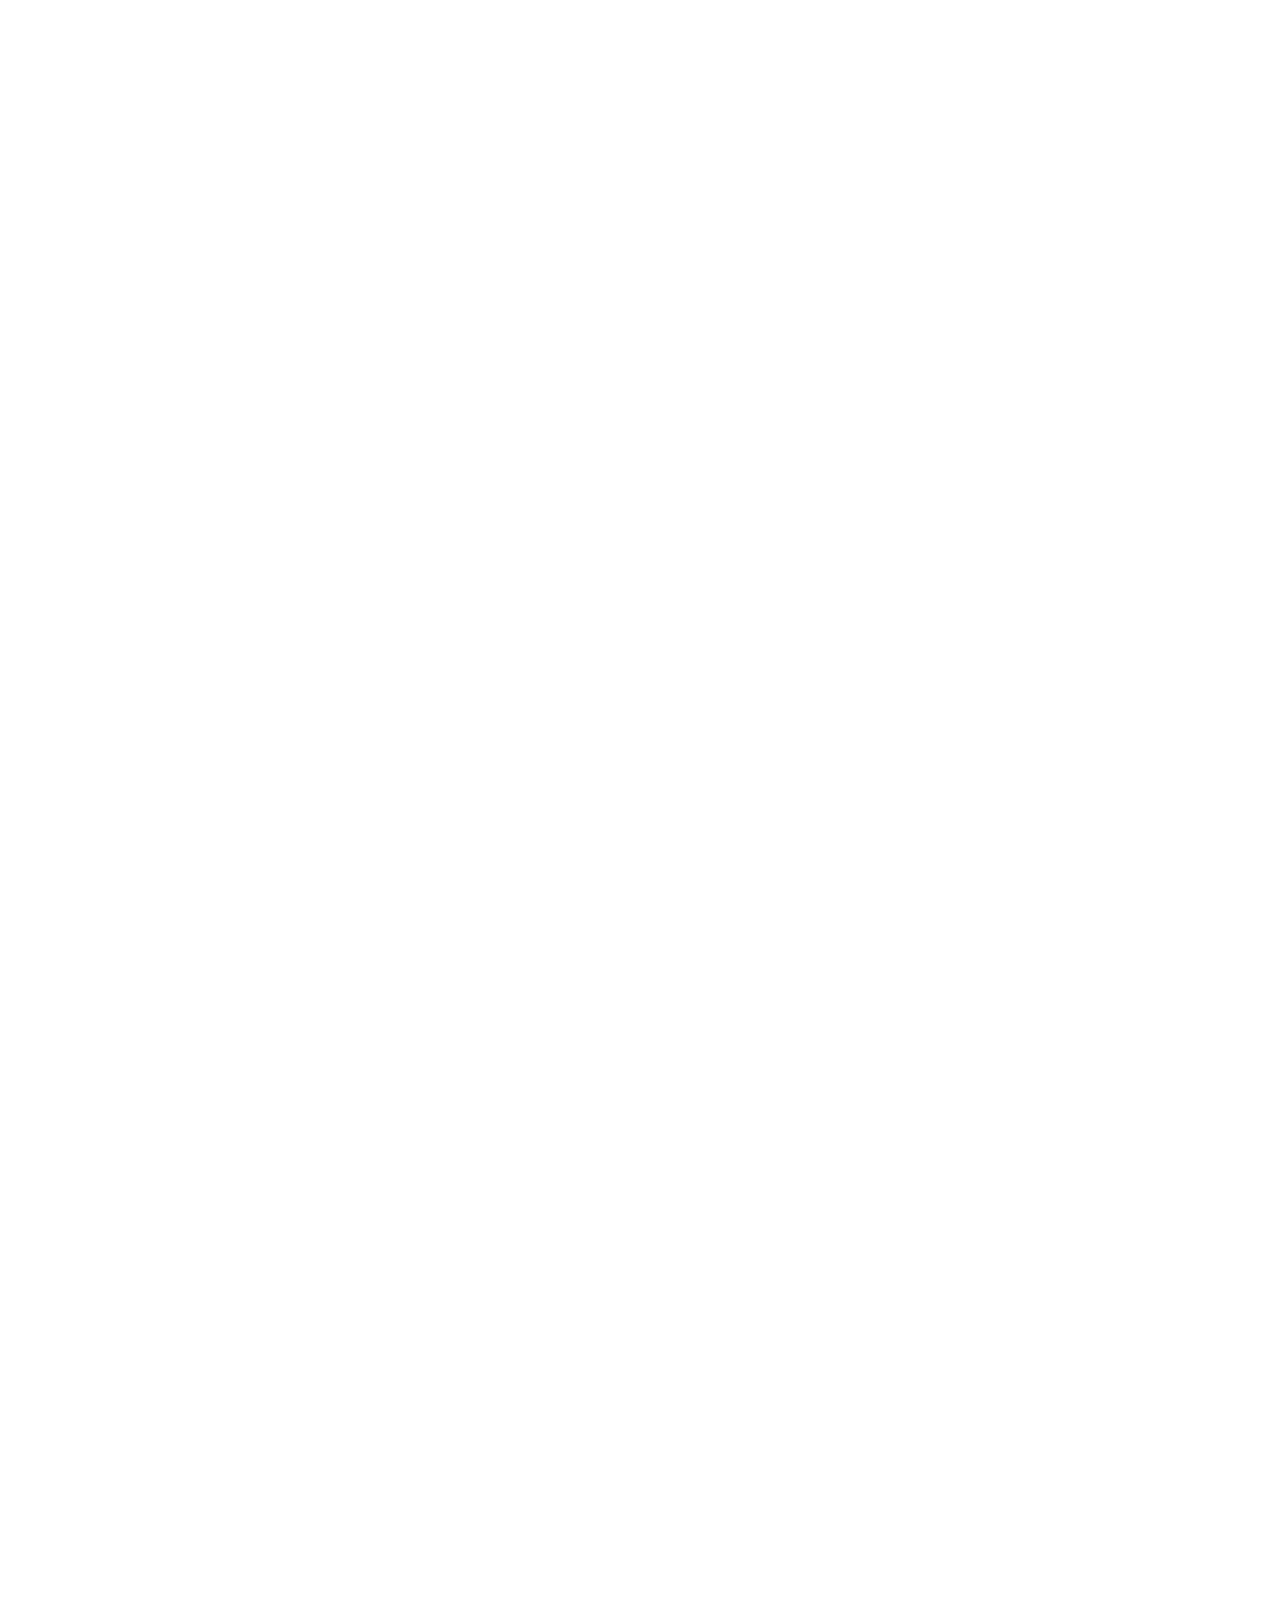
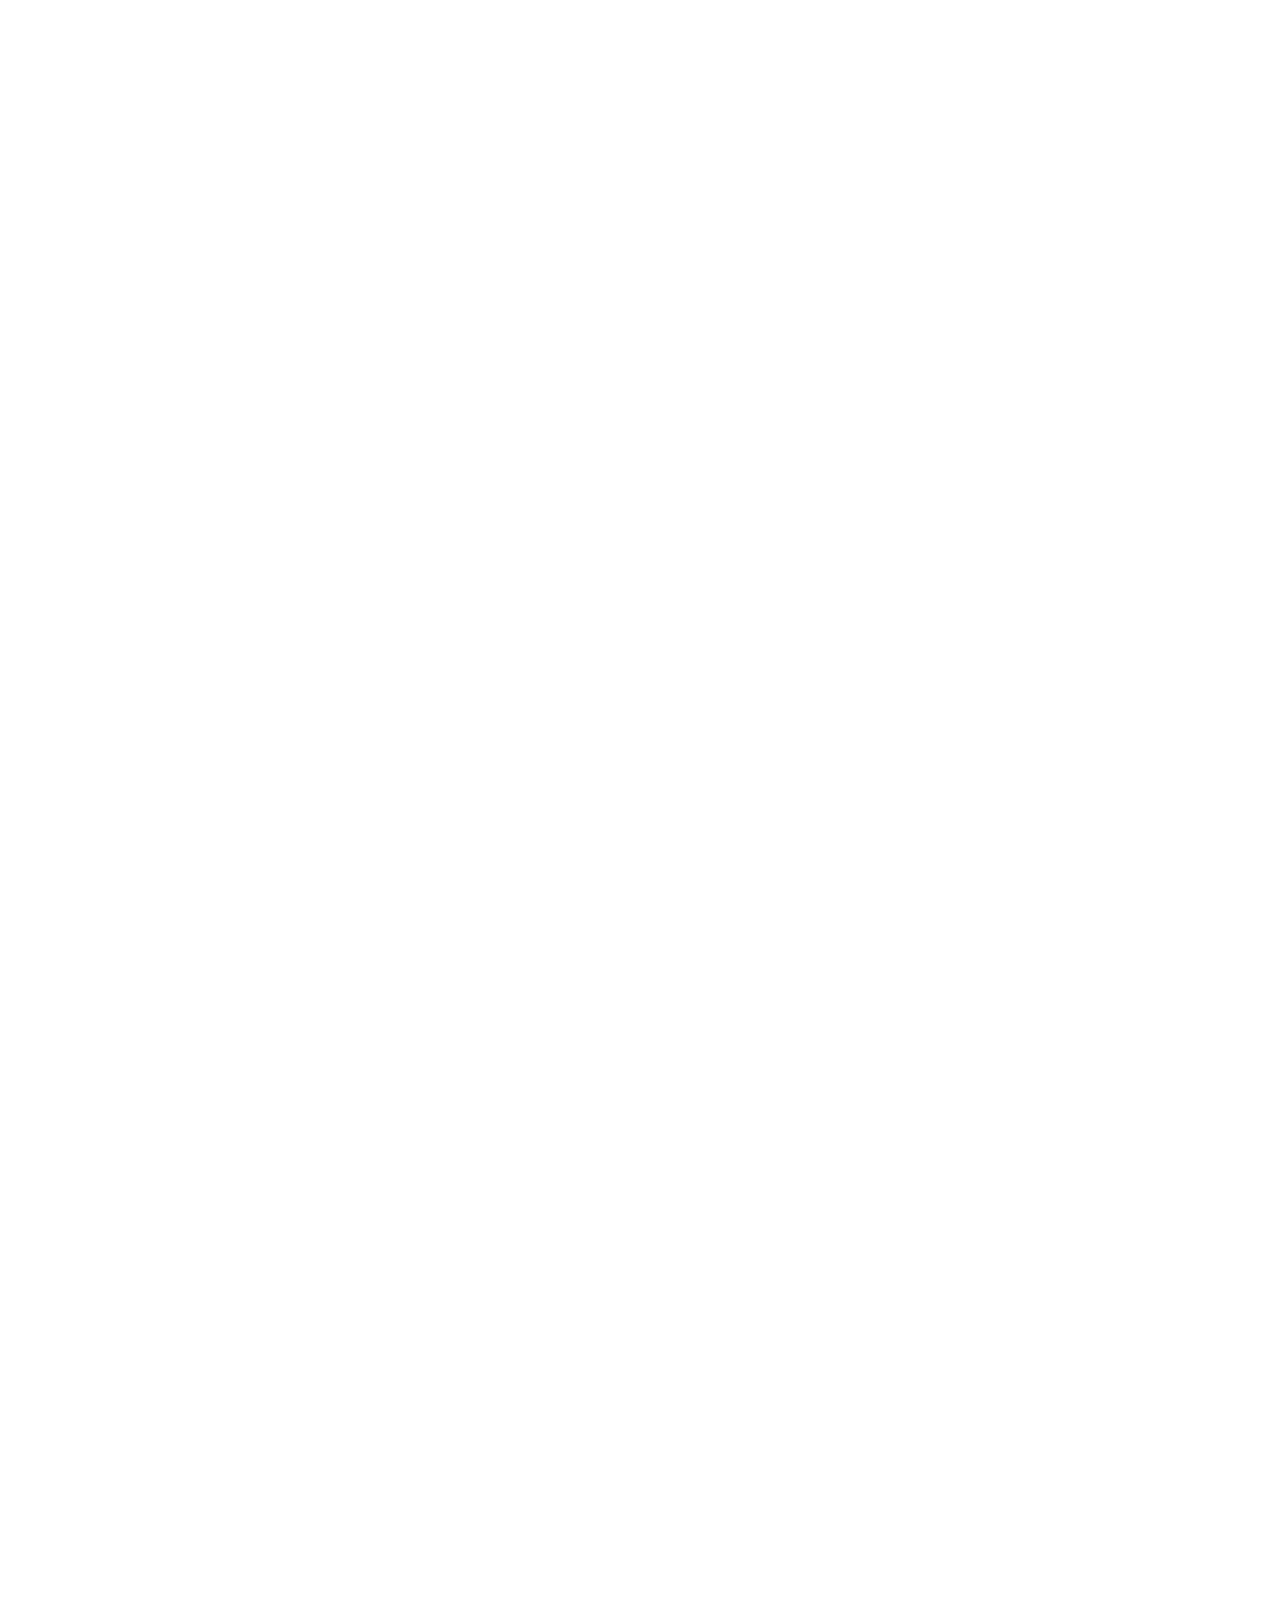
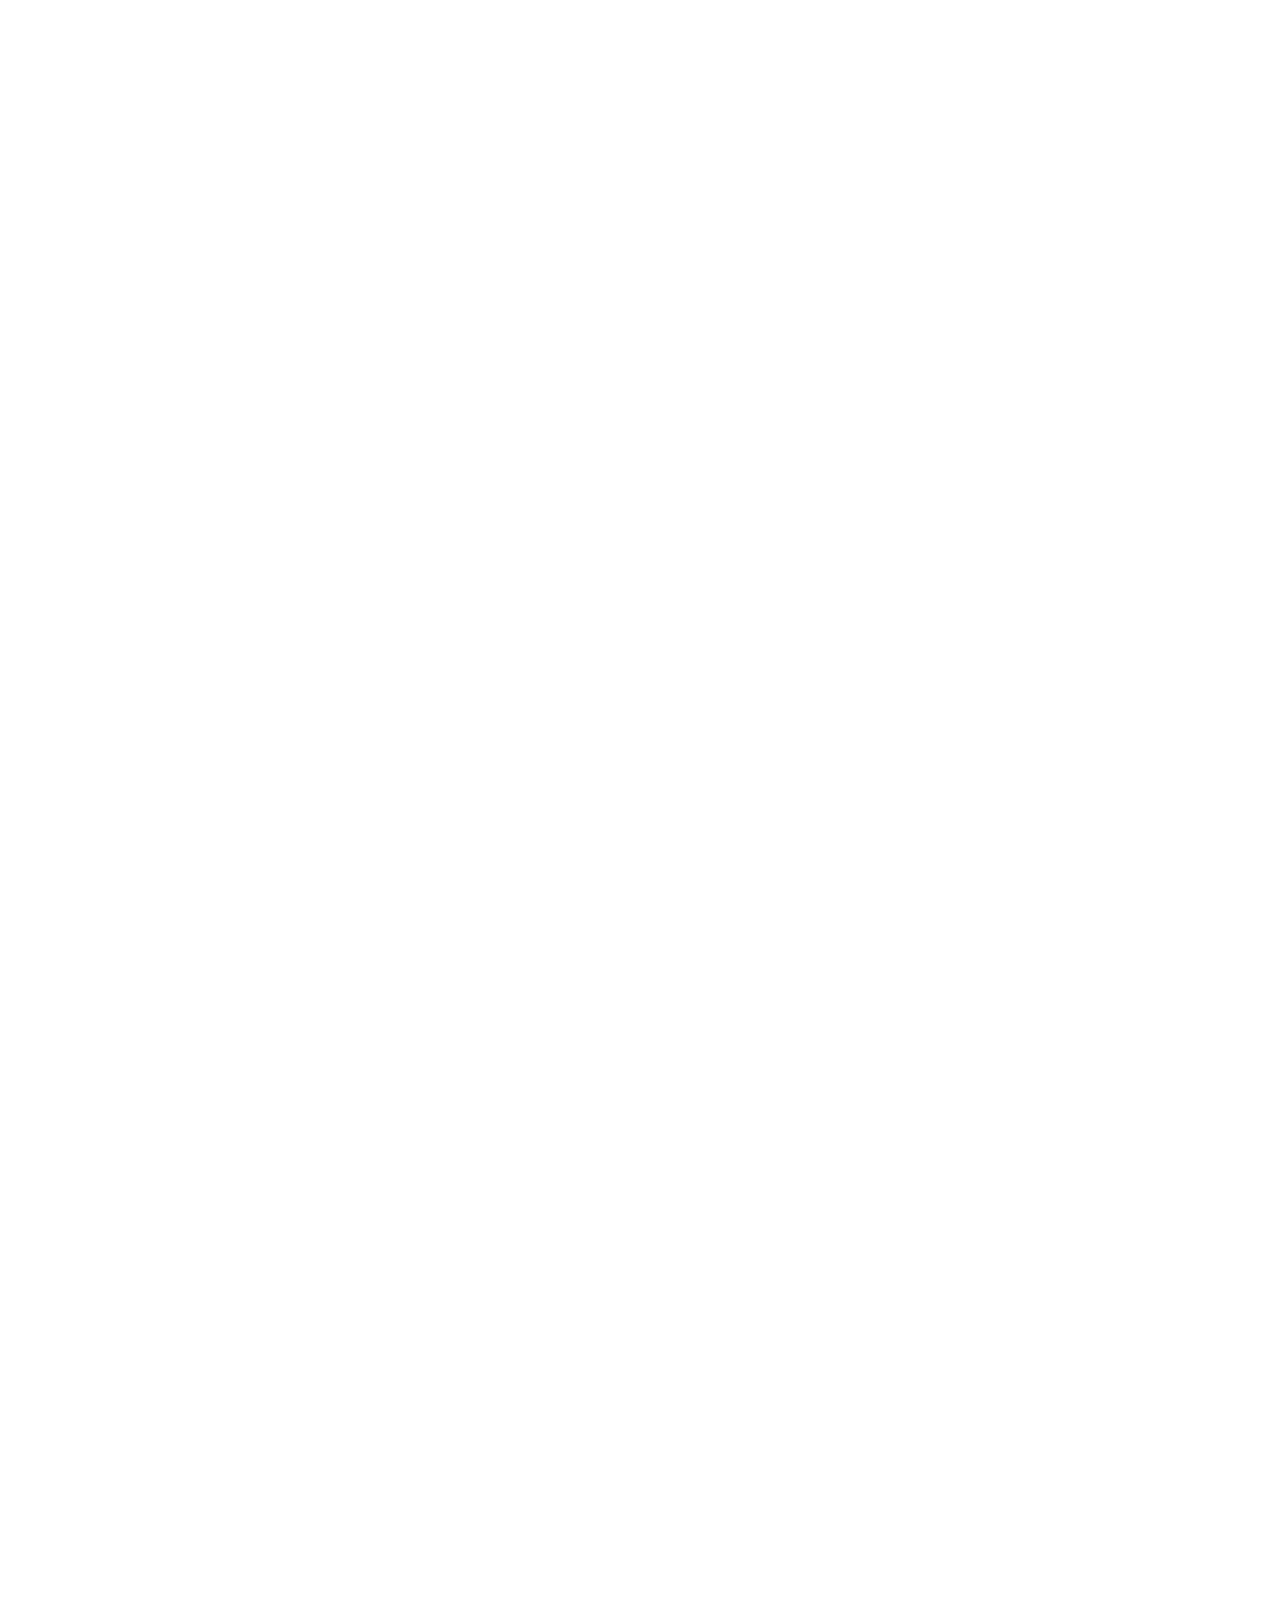
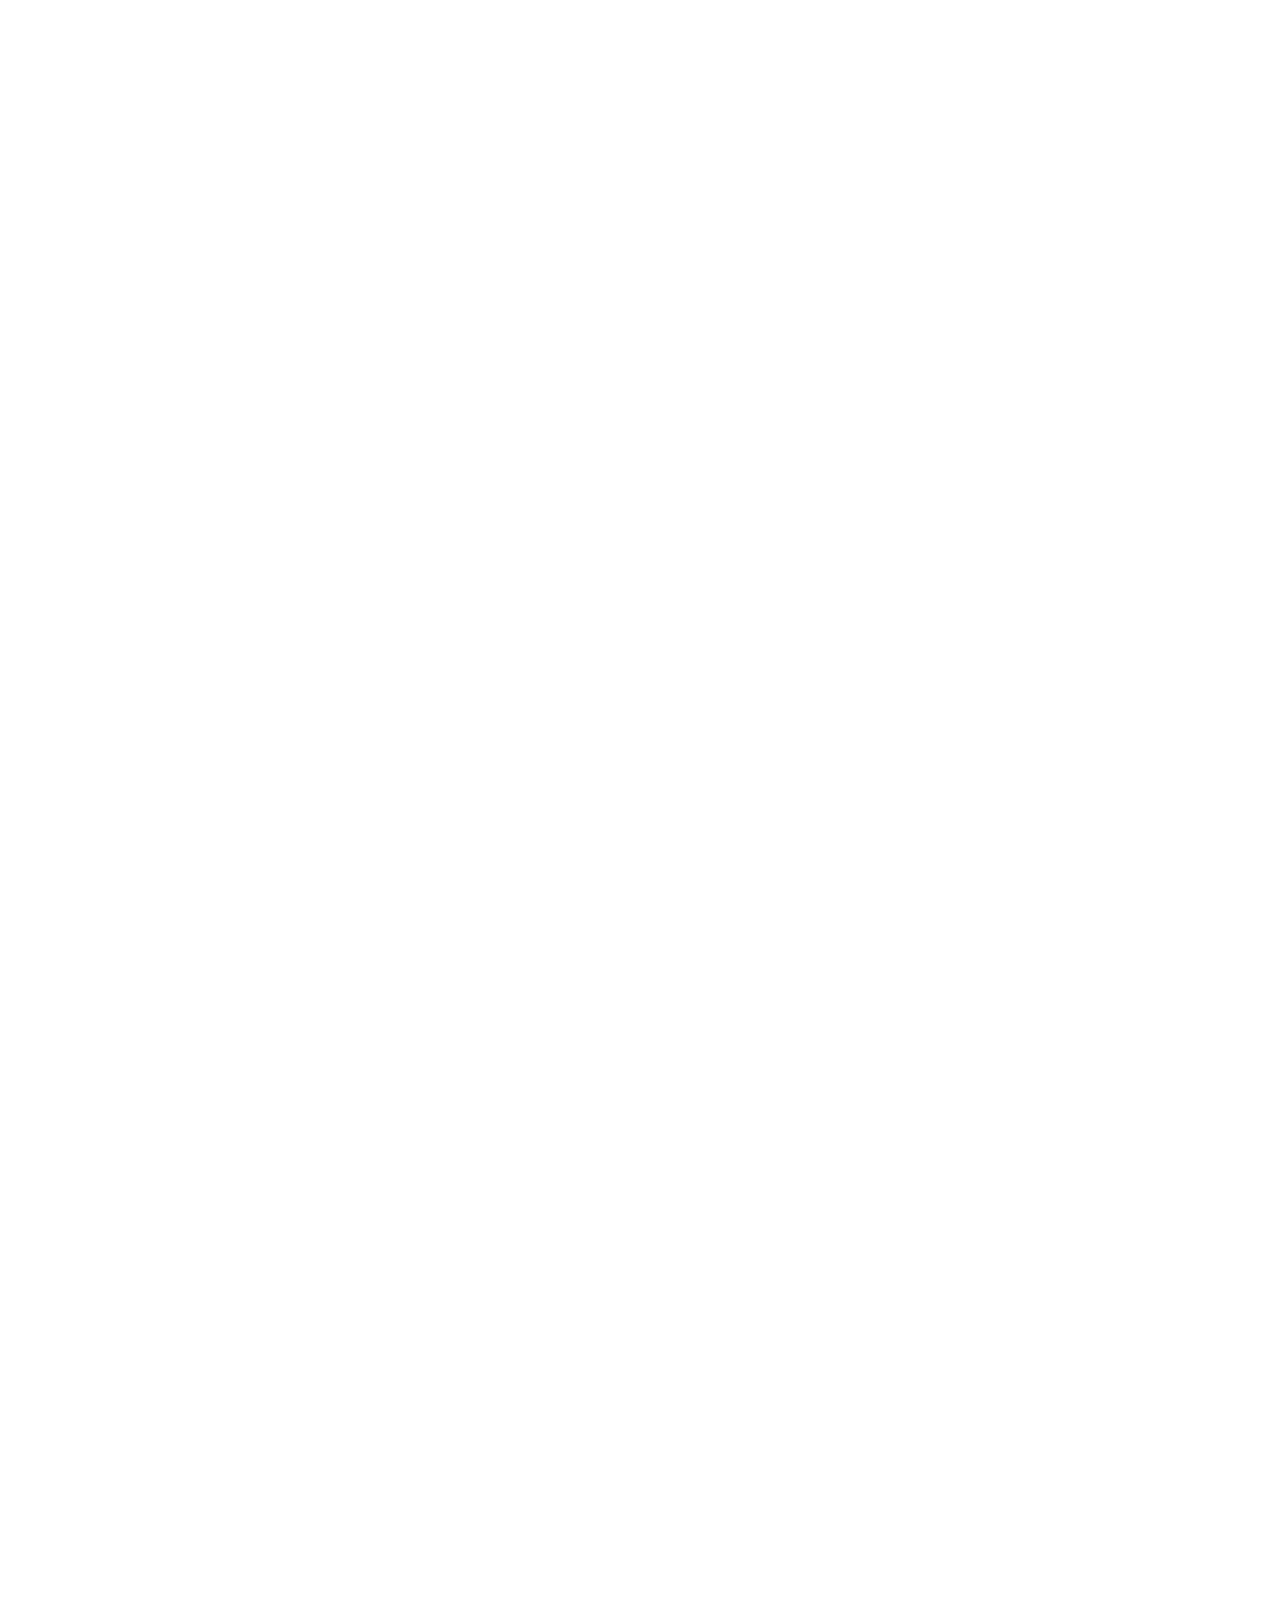
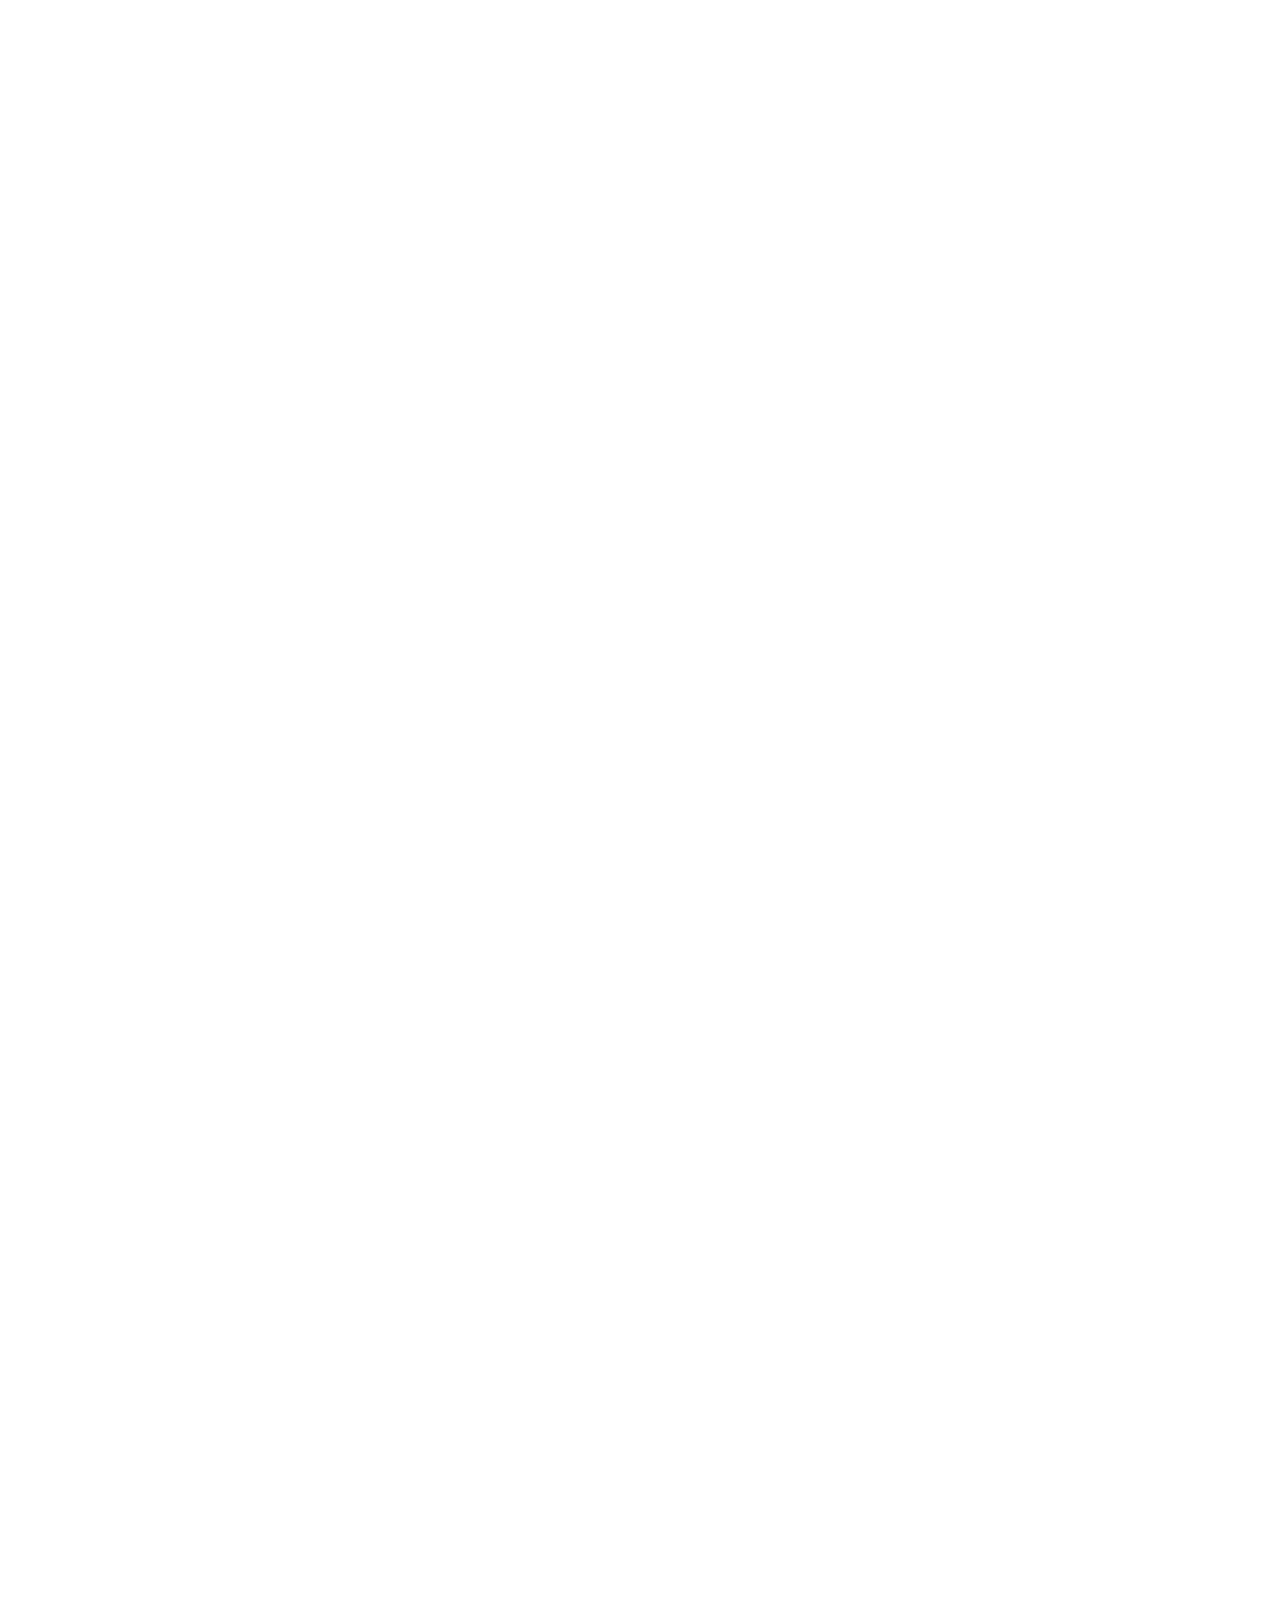
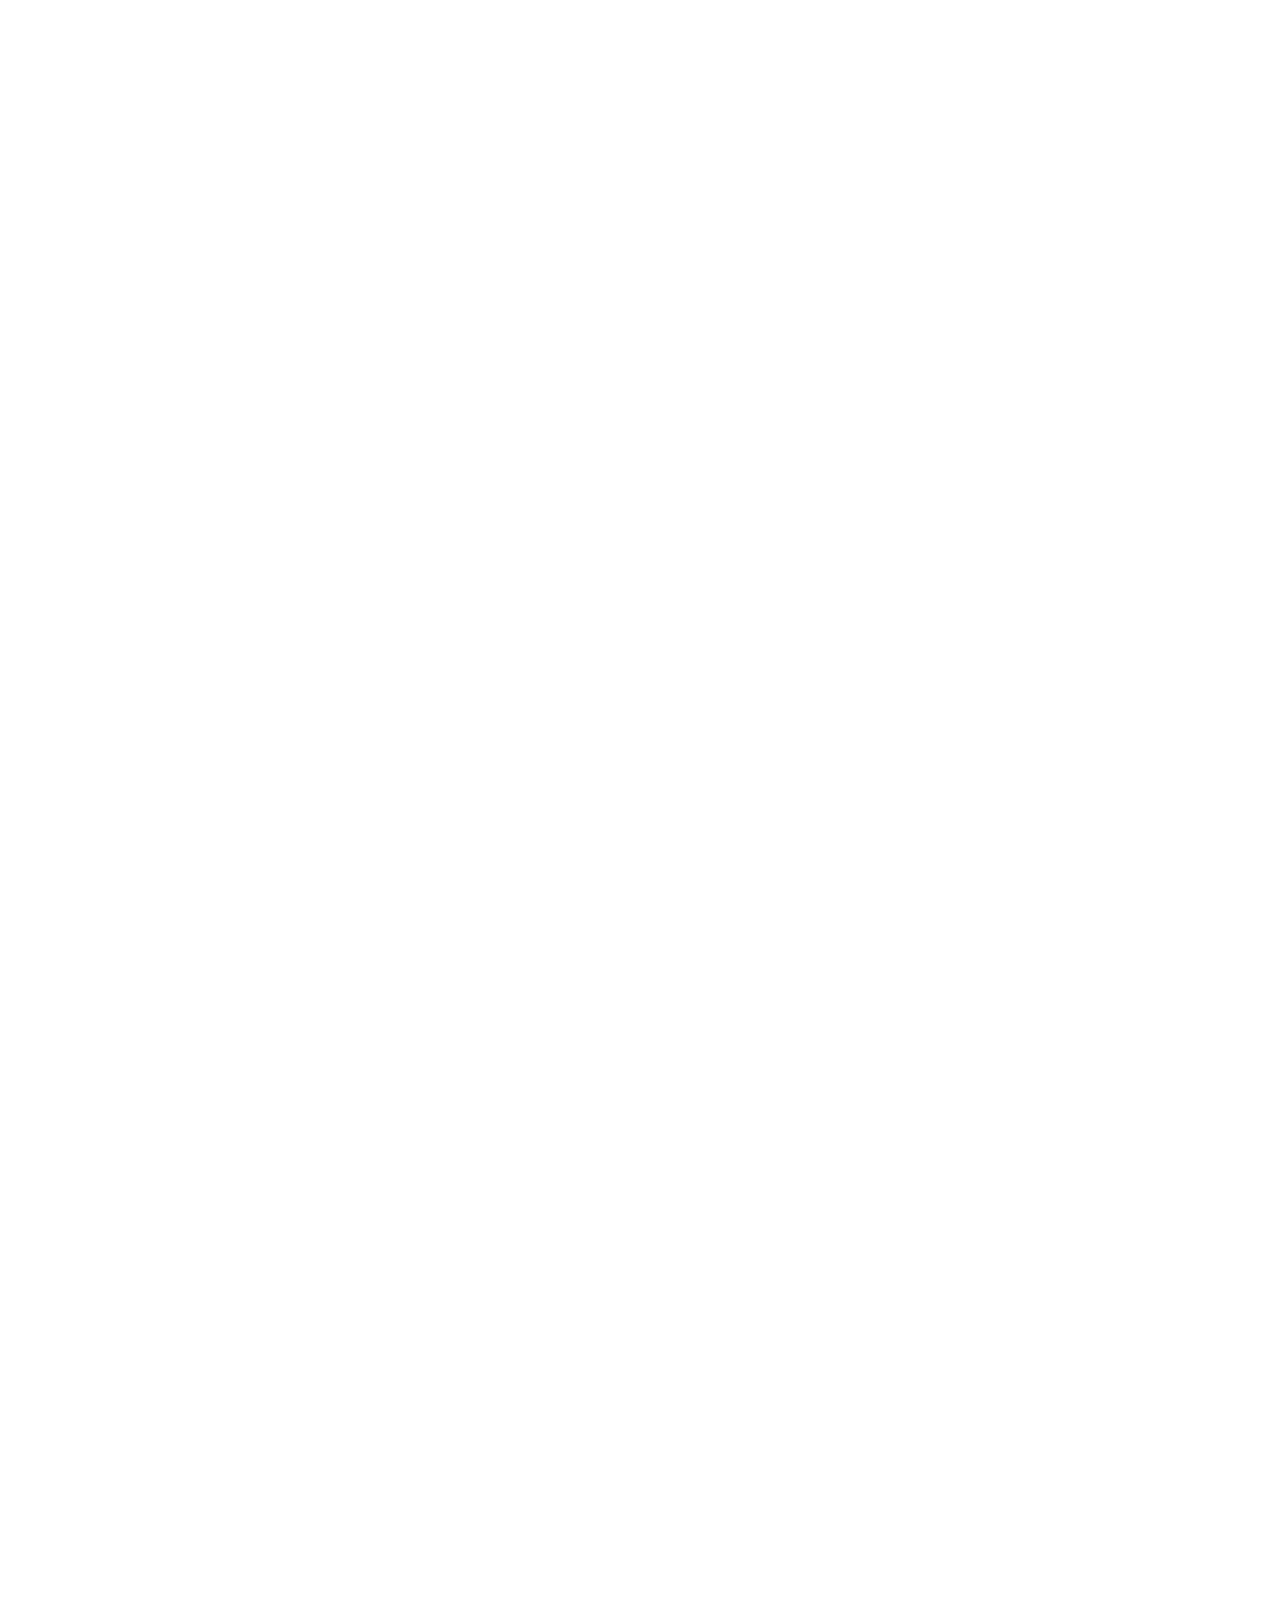
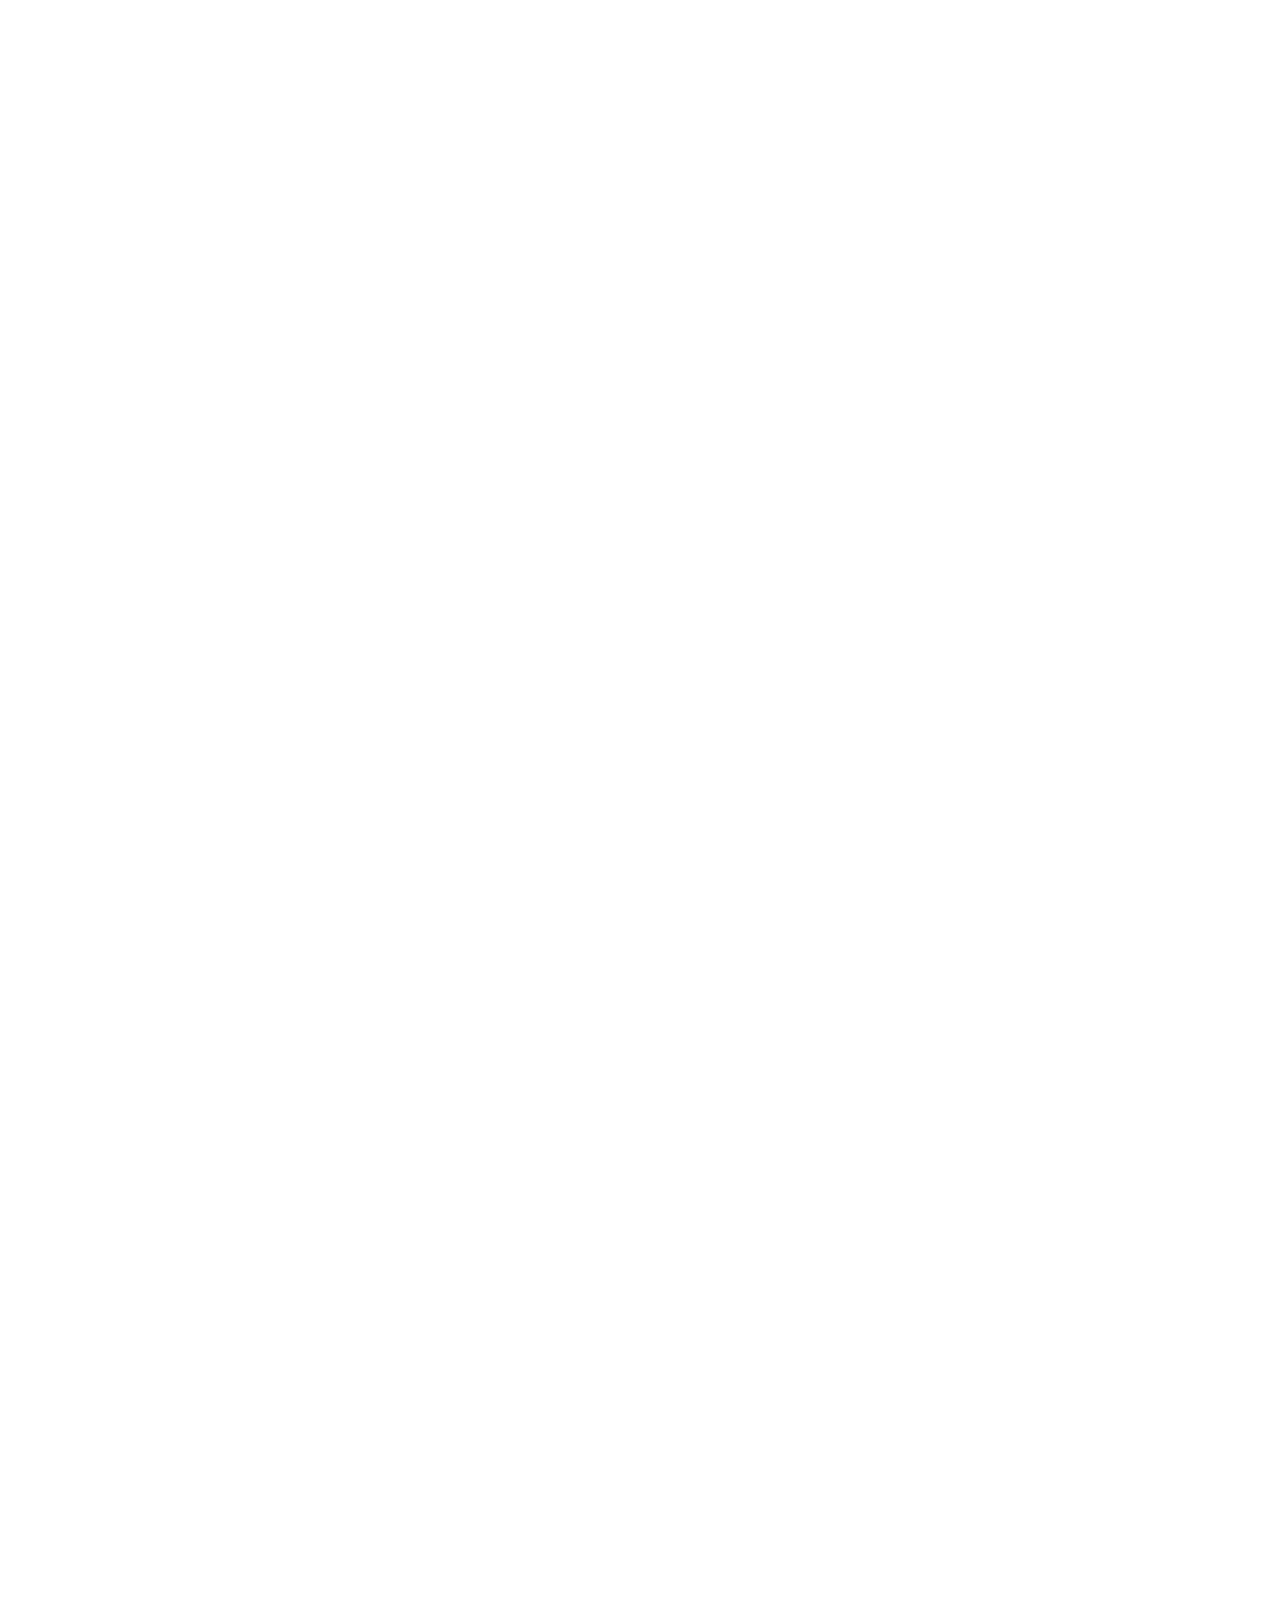
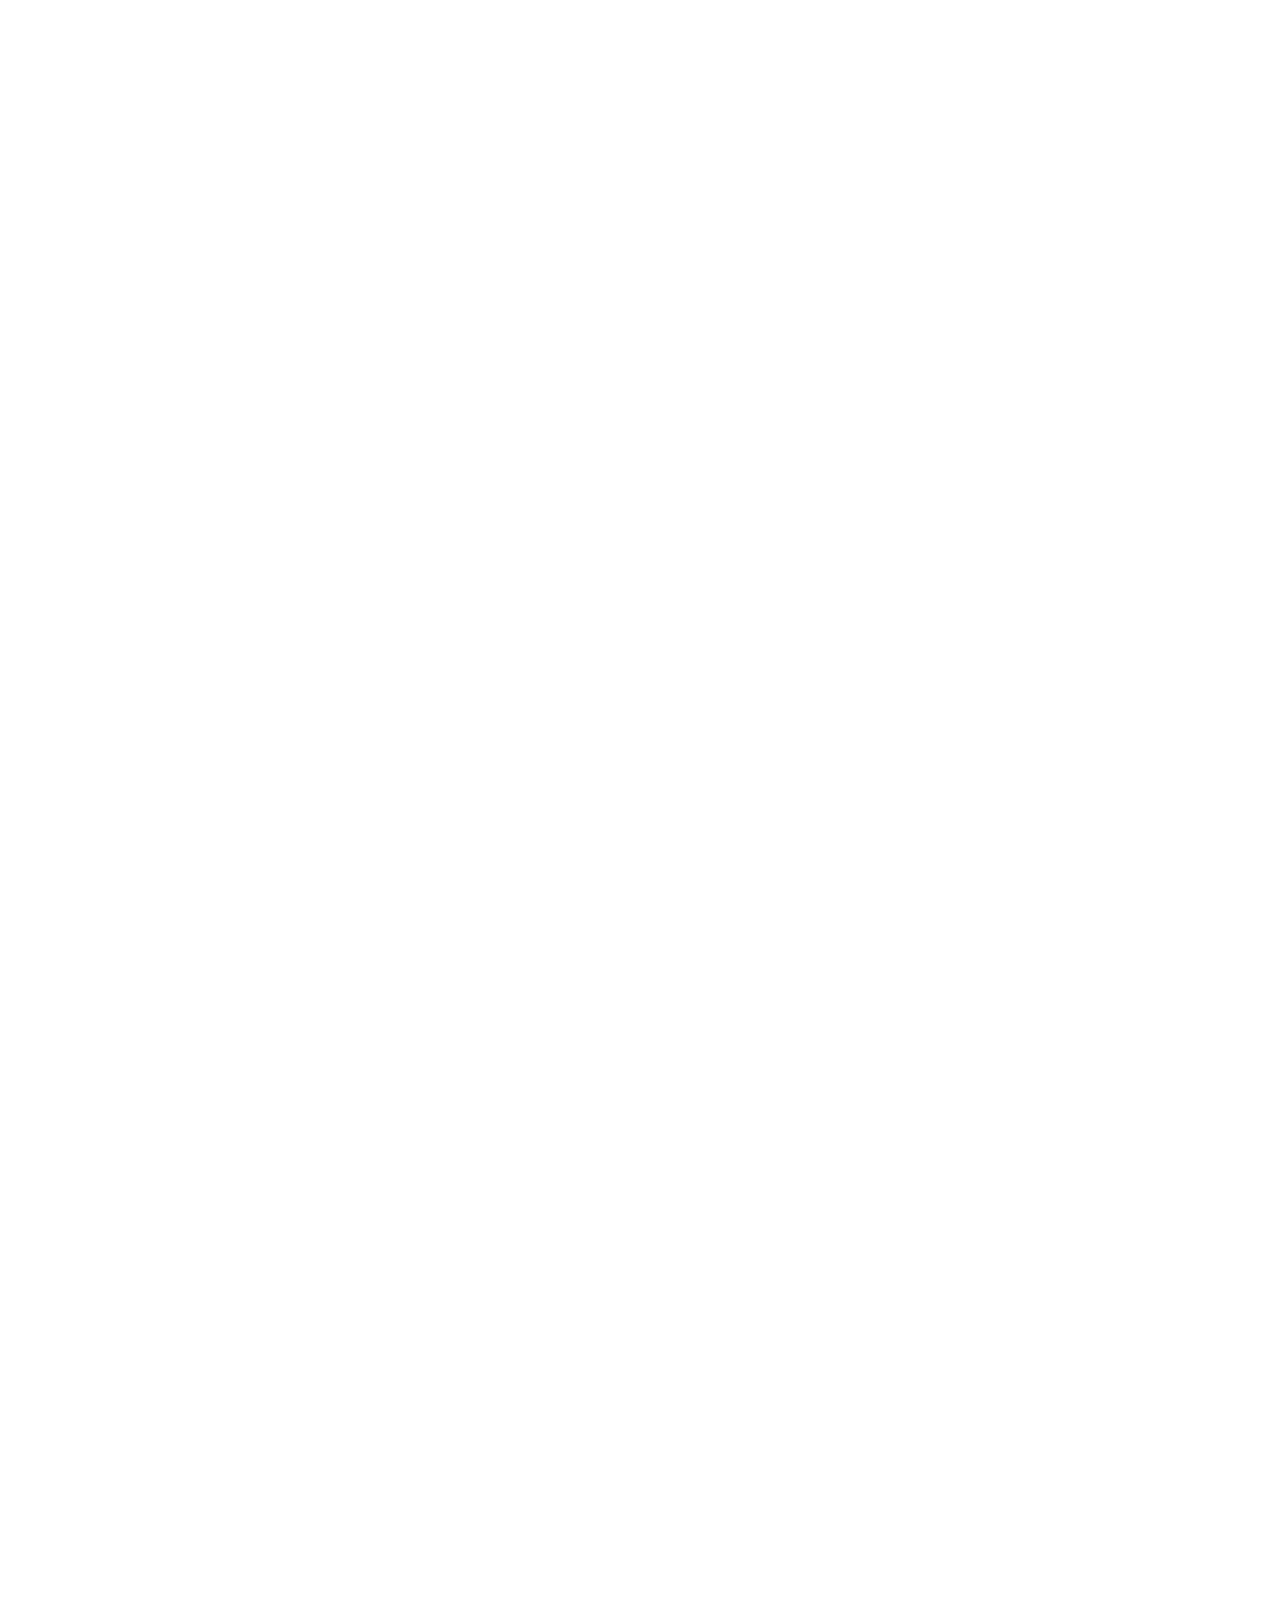
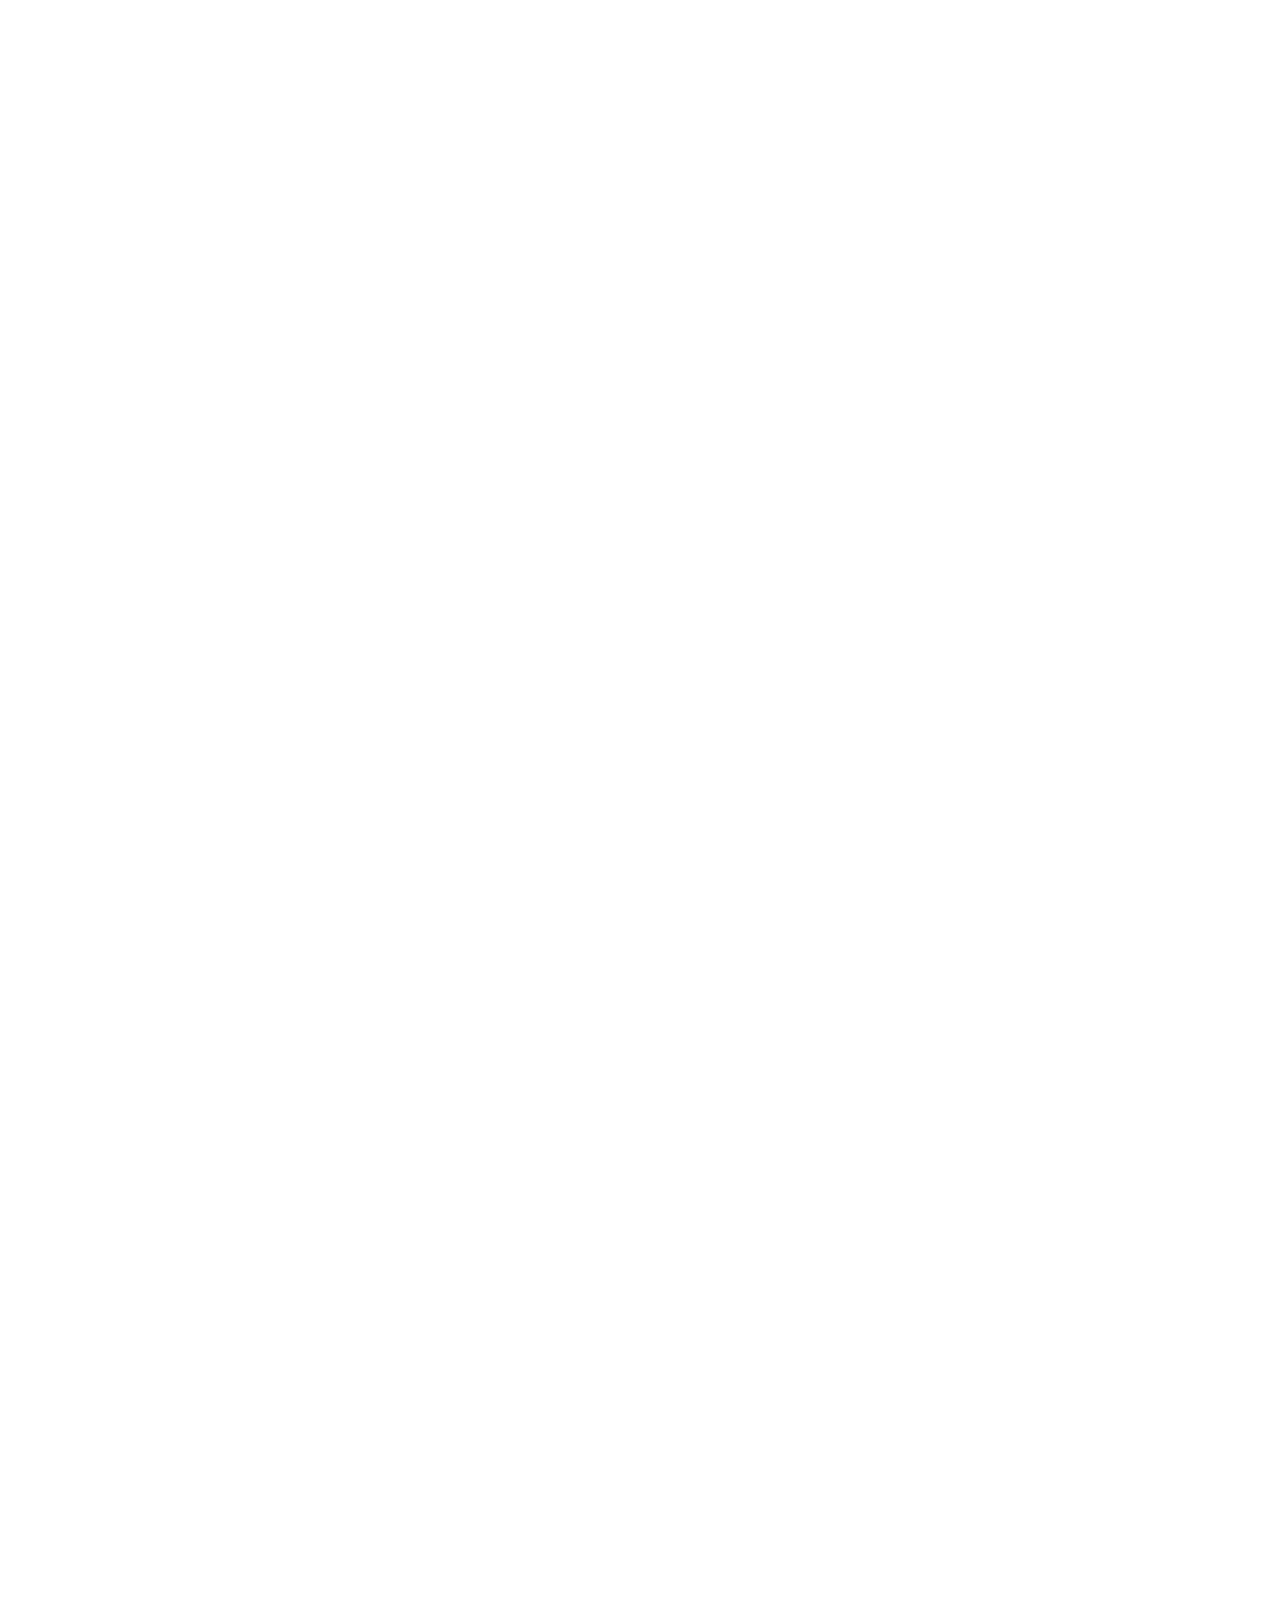
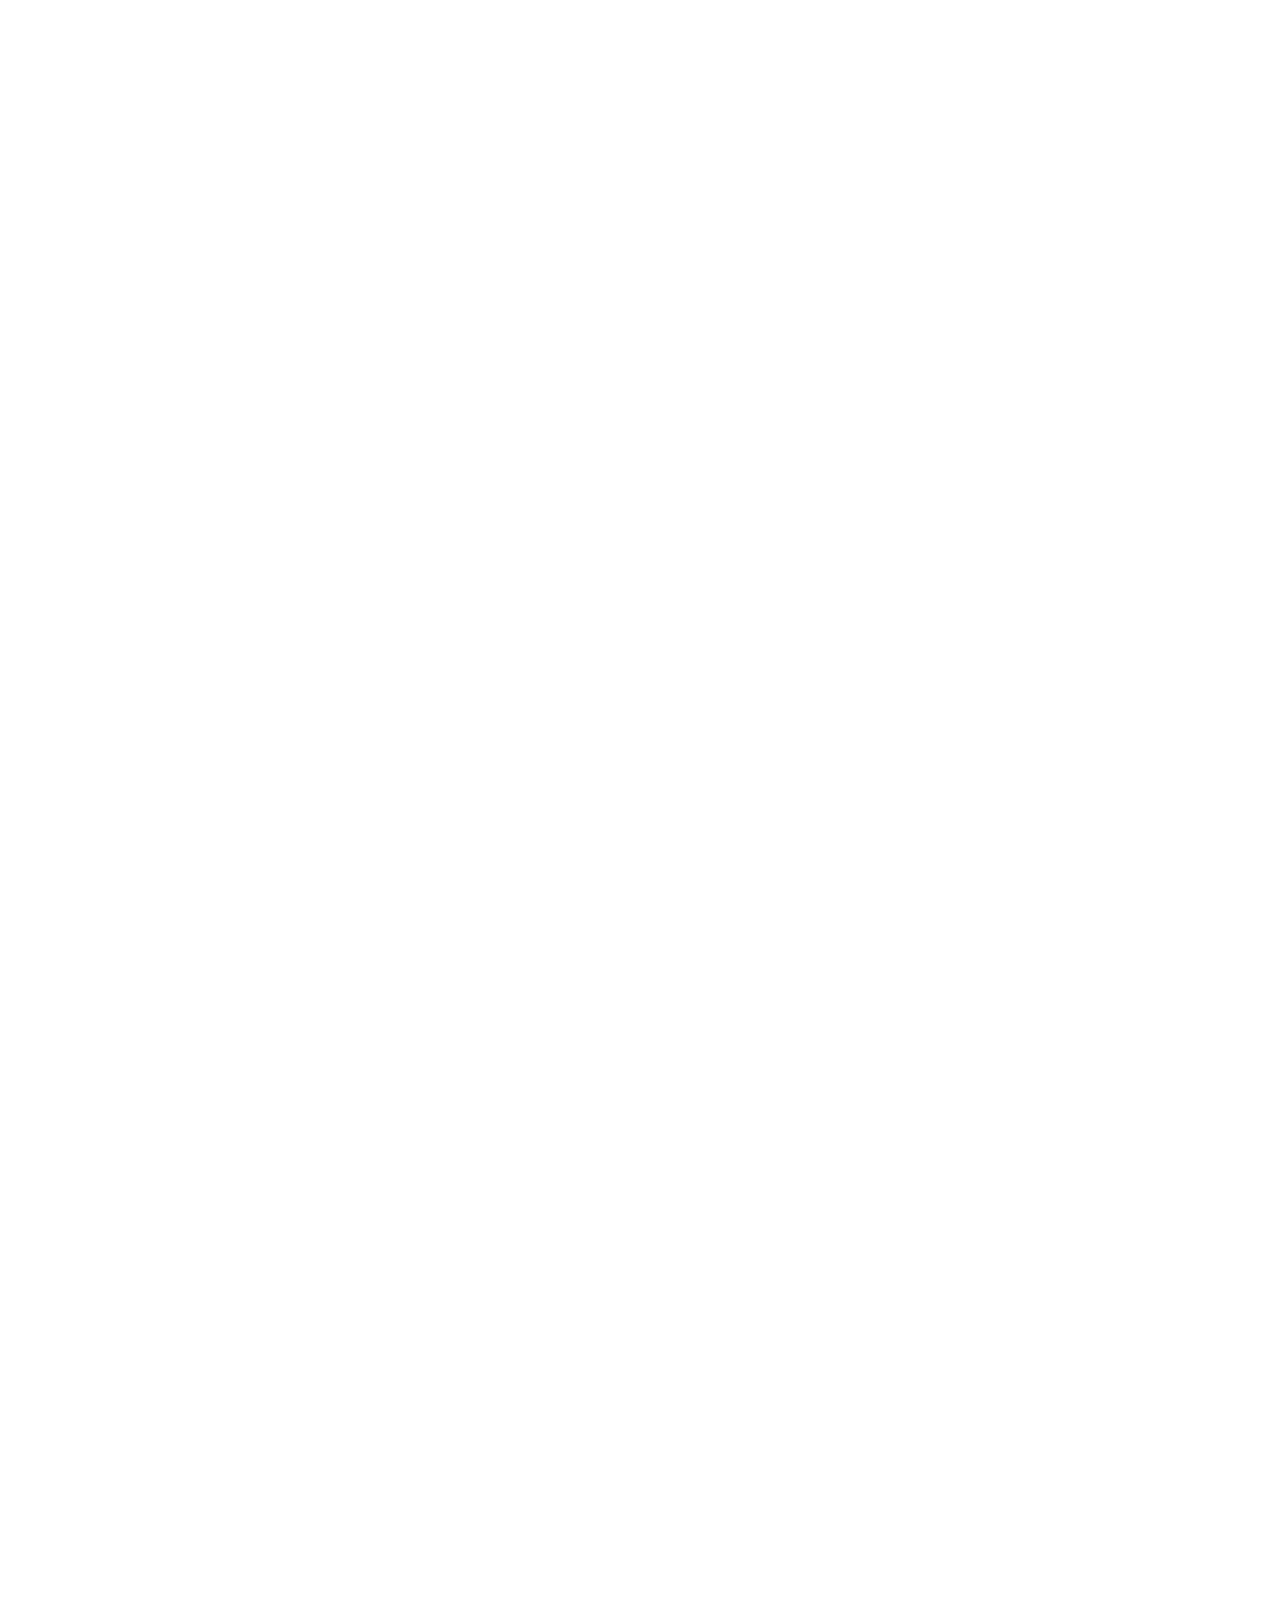
==== zoomscroll.html @ d3d72b0b "reverse scrolling through portal possible" ====
<!DOCTYPE html>
<html lang="en">
<head name="top">
    <meta charset="UTF-8">
    <meta name="viewport" content="width=device-width, initial-scale=1.0">
    <script src="//cdnjs.cloudflare.com/ajax/libs/ScrollMagic/2.0.7/ScrollMagic.min.js"></script>
    <script src="//cdnjs.cloudflare.com/ajax/libs/ScrollMagic/2.0.7/plugins/debug.addIndicators.min.js"></script>
    <link rel="stylesheet" href="style.css">
    <script src="https://ajax.googleapis.com/ajax/libs/jquery/3.5.1/jquery.min.js"></script>

    <script src="zoomScroll.js" defer type="module"></script>

    <title>zoomScroll</title>
</head>
<body>
    
    <div class="layers" style="display:none">

        <div class="layer1">
            <div class="panel"></div>

            <div class="panel1"></div>
        </div>



        <div class="layer2">
            <div class="text">Rik de Wit</div>
        </div>

        <div class="layer3">
            <div class="panel2"></div>

            <div class="panel3"></div>
        </div>
        <div class="layer4">
            <div class="background"></div>

        </div>


        <div class="layer5">

            <div class="panel2"></div>

            <div class="panel3"></div>
        </div>
        
        <div class="portal2">
        <div class="portal3">
        <div class="portal4">
        <div class="portal5">
        <div class="portal6">



        </div>

    </div>

</body>
</html>
---- style.css ----
@import url('https://fonts.googleapis.com/css2?family=Bebas+Neue&display=swap');


html, body{
    padding: 0;
    margin: 0;
    height: 100%;
    width: 100%;
    font-size: calc((100vmin/1000)*16);
}

body{
    height: 10000vh;
    background-color: white;
}




.zoomScroll{
    position: absolute;
    display: flex;
    justify-content: center;
    align-items: center;
    height: 100%;
    width: 100%;
    /* display: none; */

}

.layer1{
    height: 100rem;
    width: 100rem;
    display: flex;
    align-items: center;
    justify-content: space-evenly;


    
}

.layer2{
    position: absolute;
    height: 200rem;
    width: 200rem;
    font-size: 20rem;
    font-family: 'Bebas Neue', cursive;
    display: flex;
    align-items: center;
    justify-content: center;

}

.layer3{
    position: absolute;
    height: 100rem;
    width: 100rem;
    display: flex;
    align-items: center;
    justify-content: space-evenly;

}



.layer4{
    position: absolute;
    height: 100rem;
    width: 100rem;
    background-color: greenyellow;
}


.layer5{
    position: absolute;
    height: 100rem;
    width: 100rem;
    display: flex;
    align-items: center;
    justify-content: space-evenly;

}

.background{
    position: absolute;
    height: 100rem;
    width: 100rem;
    background-color: greenyellow;
}

.portal2{
    position: absolute;
    height: 100rem;
    width: 100rem;
    background-color:white;
}

.render1{
    position: absolute;
    height: 100%;
    width: 100%;
    
}



.panel{
    height: 10rem;
    width: 10rem;
    background-color: black;

}

.panel1{
    height: 10rem;
    width: 10rem;
    background-color: black;
    
}

.panel2{
    height: 10rem;
    width: 10rem;
    background-color: cyan;
    animation: rotate 5s ease 0s infinite;
    z-index: inherit;

}

.panel3{
    height: 10rem;
    width: 10rem;
    background-color: yellow;
    animation: rotate 5s ease 0s infinite reverse;
    z-index: inherit;

}


.text{
    color: black;
    

}

@keyframes rotate{
    0%{
        transform: rotate(0deg);
    }
    100%{
        transform: rotate(360deg);
    }
}
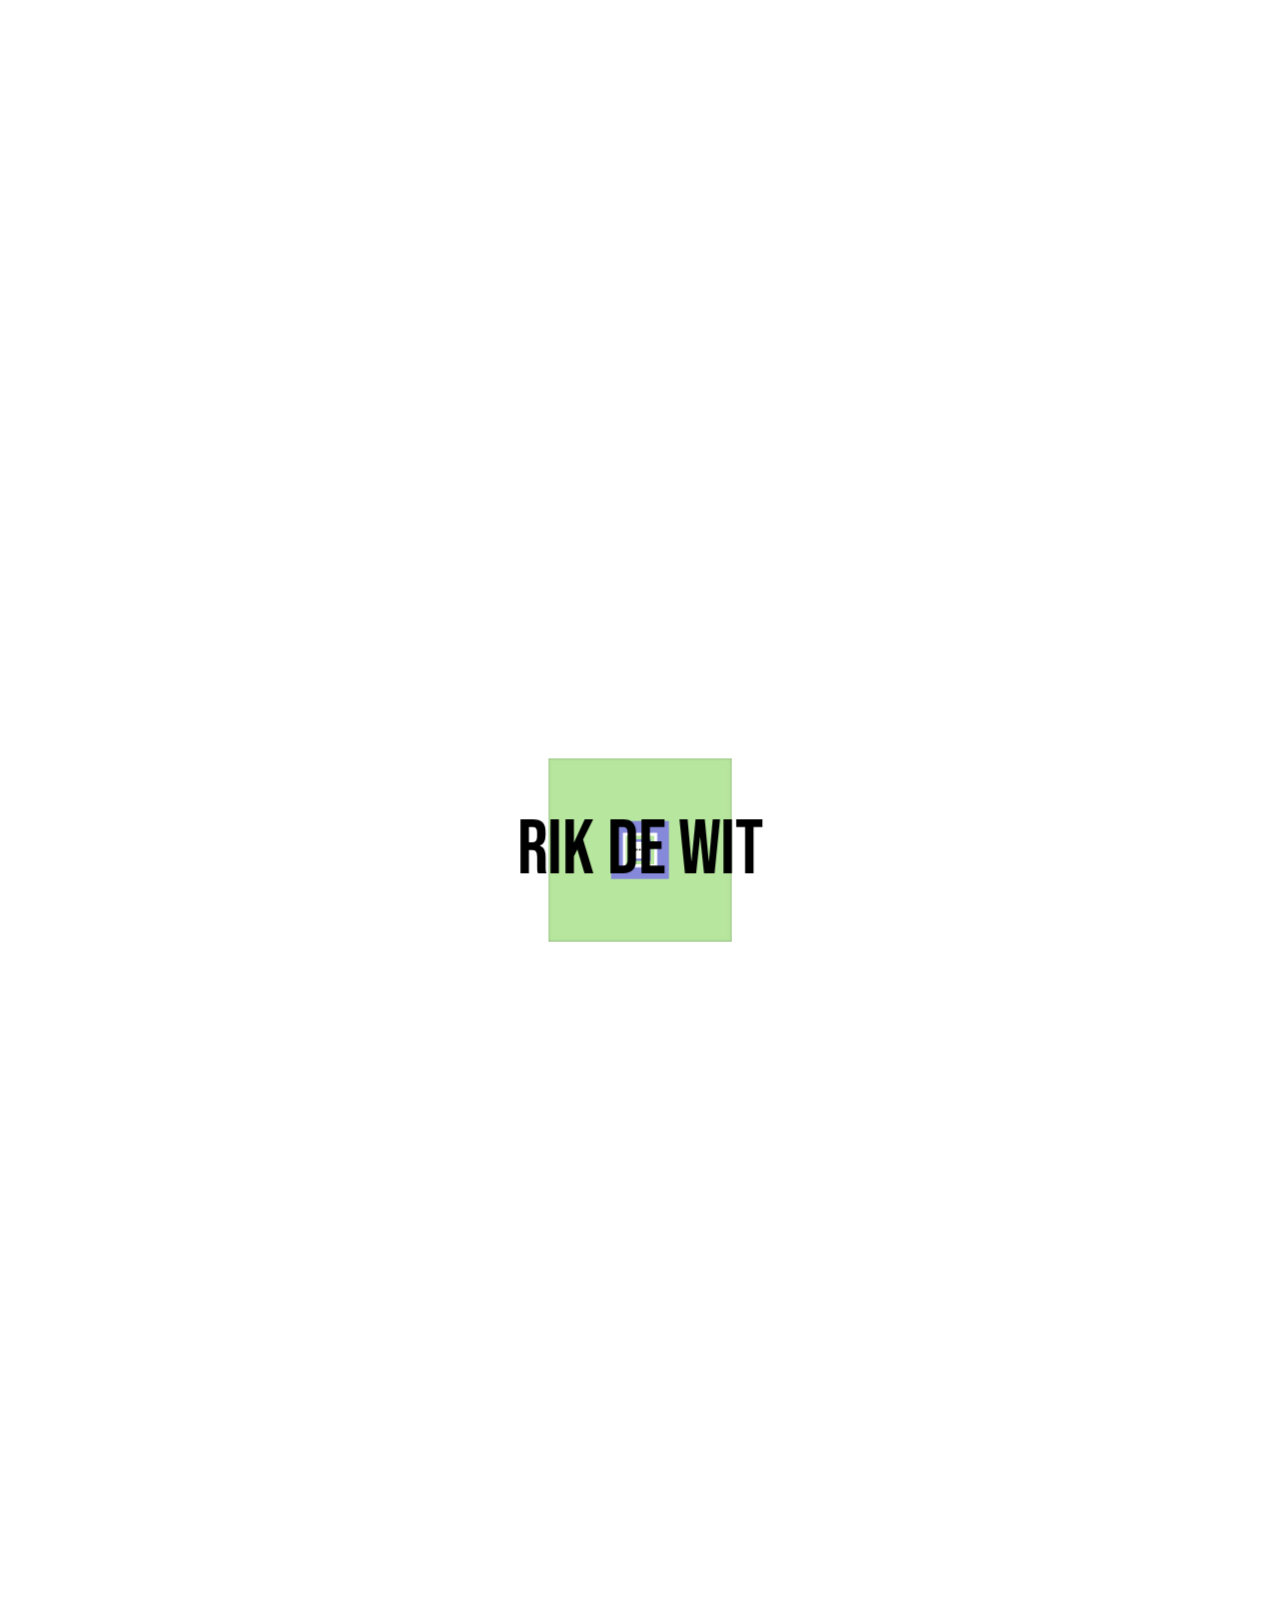
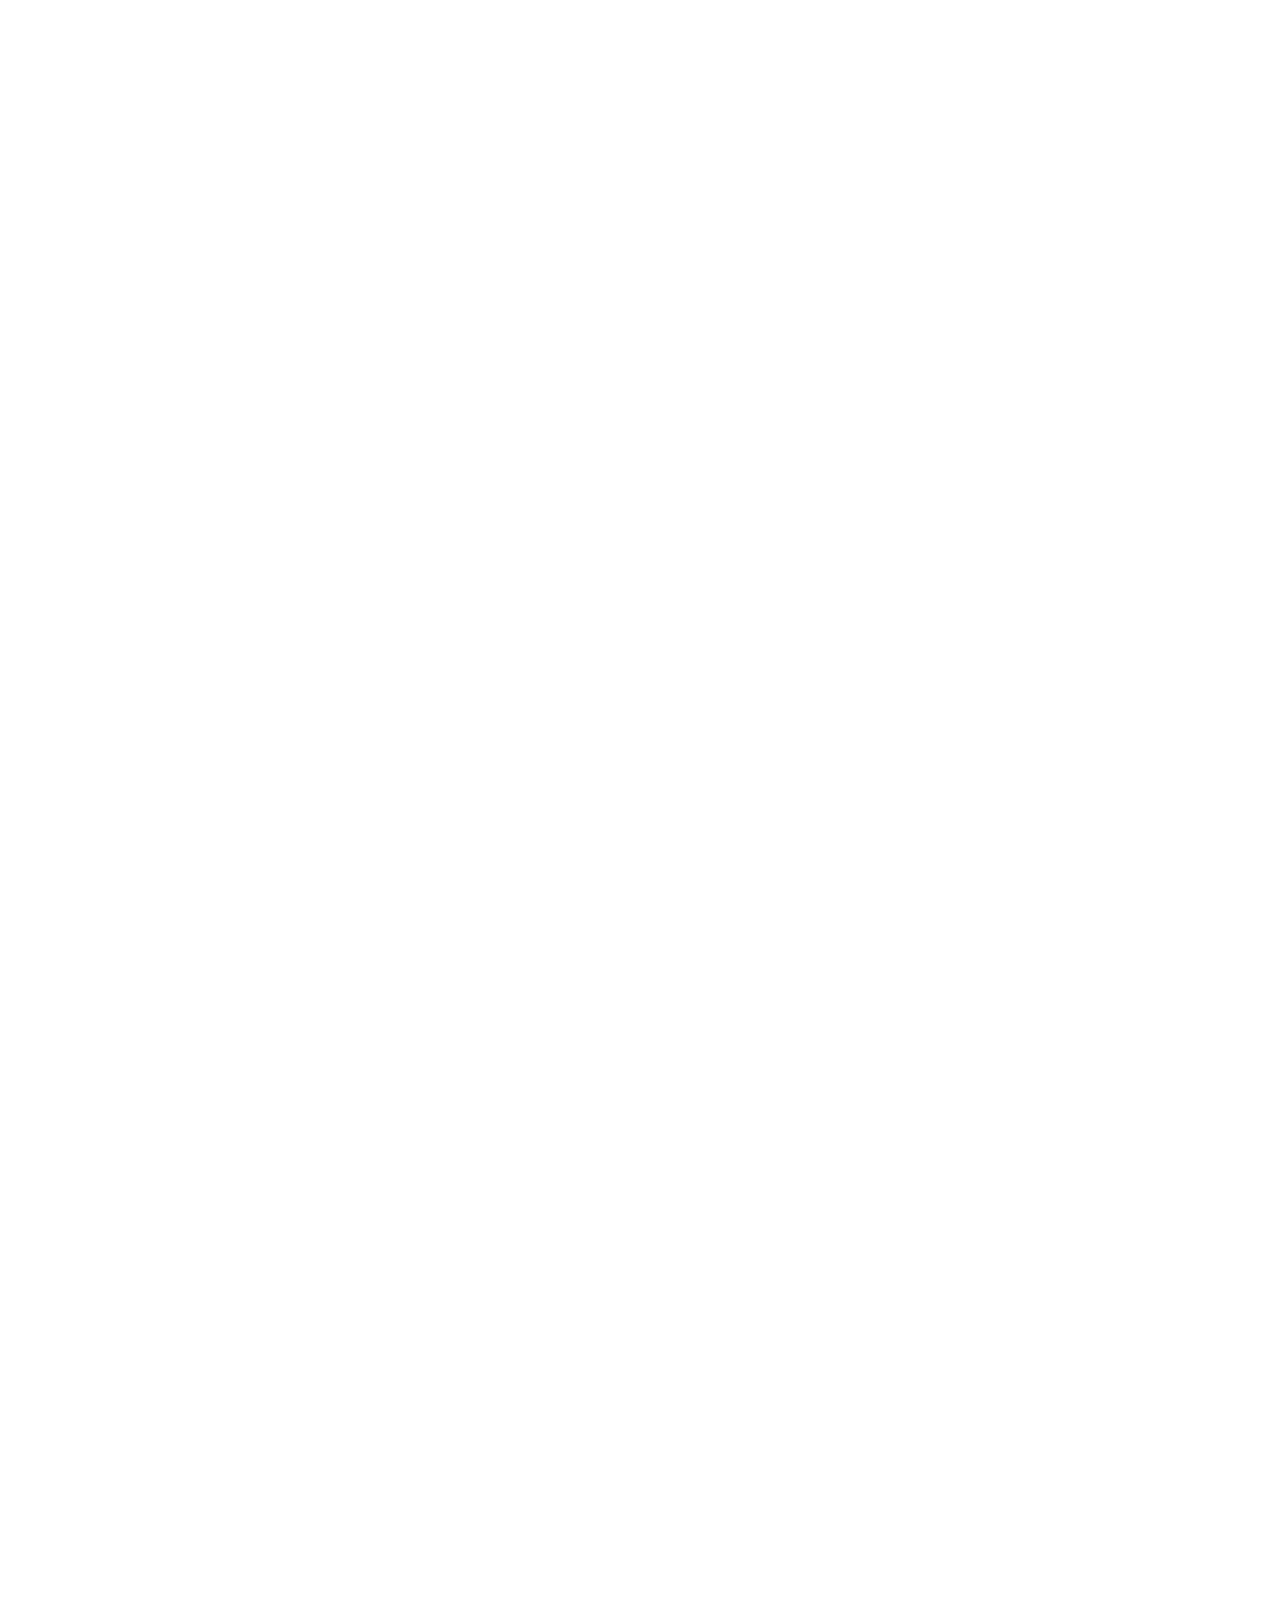
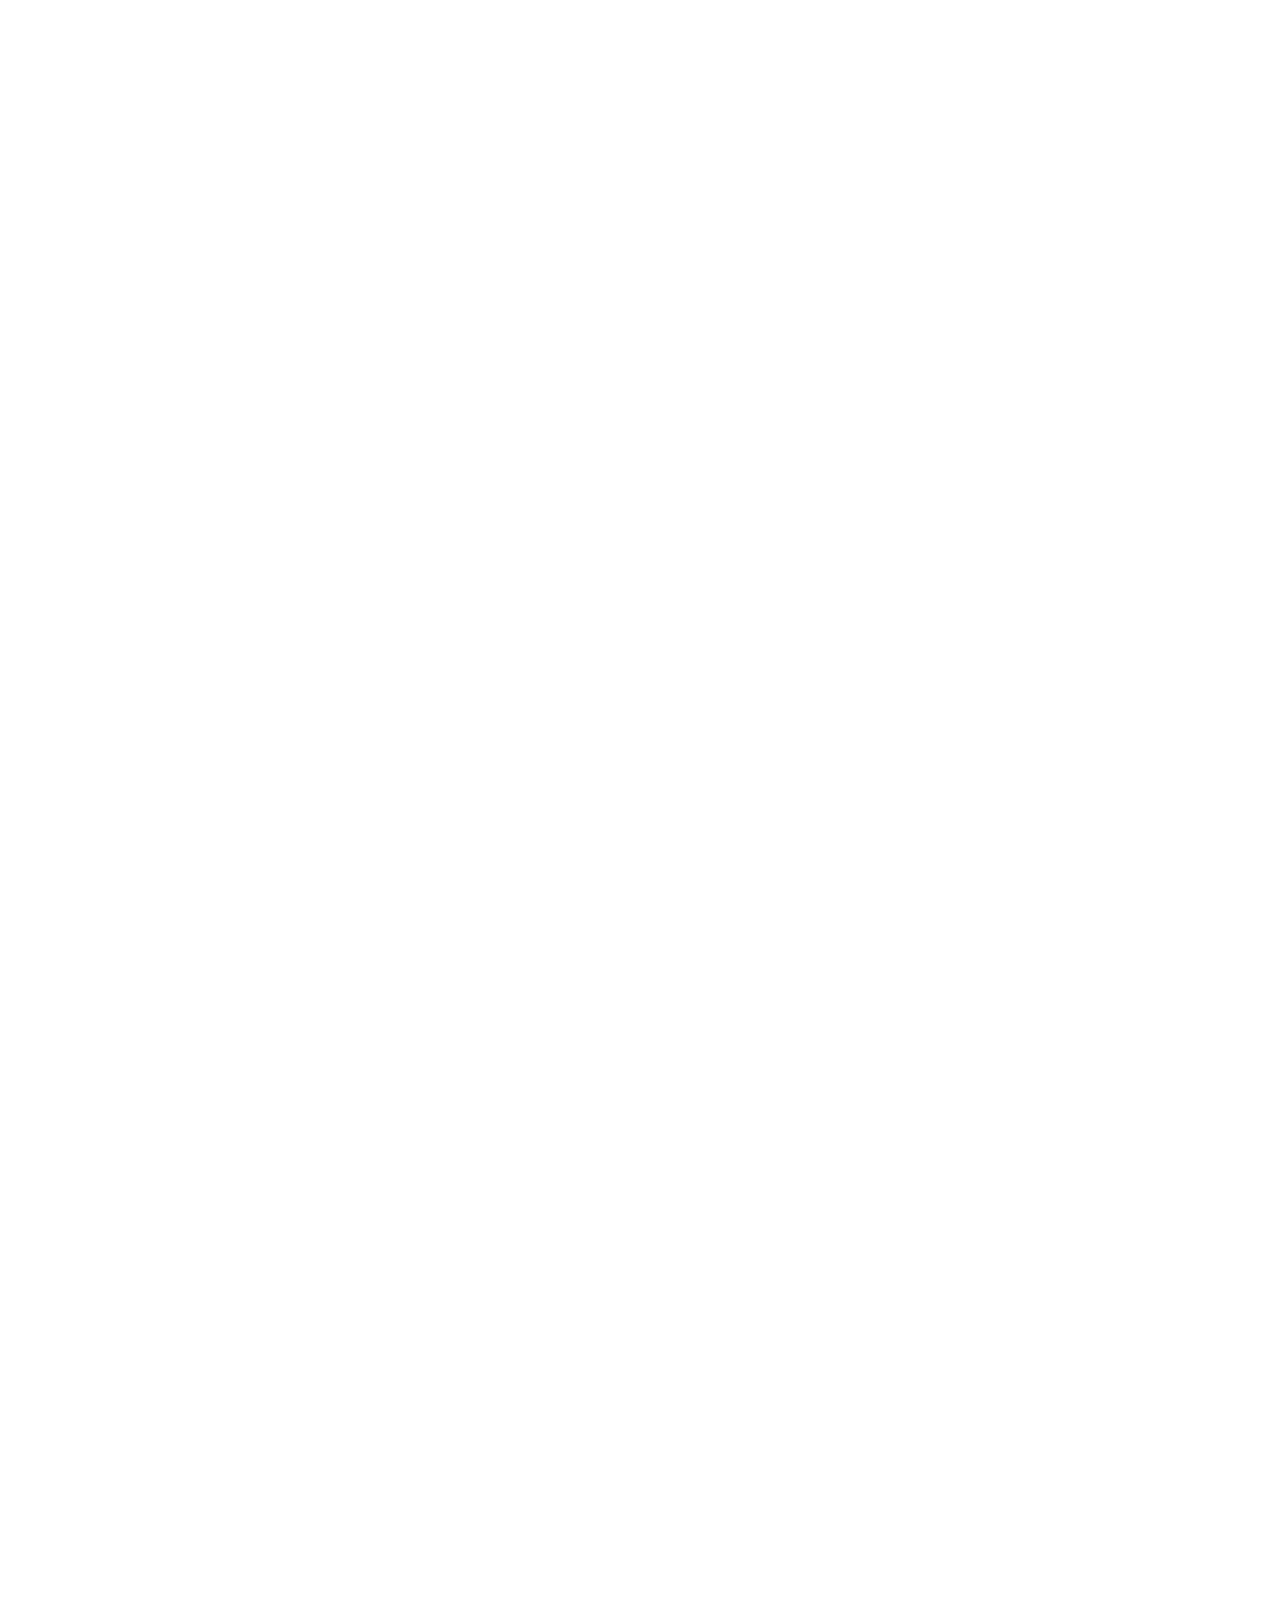
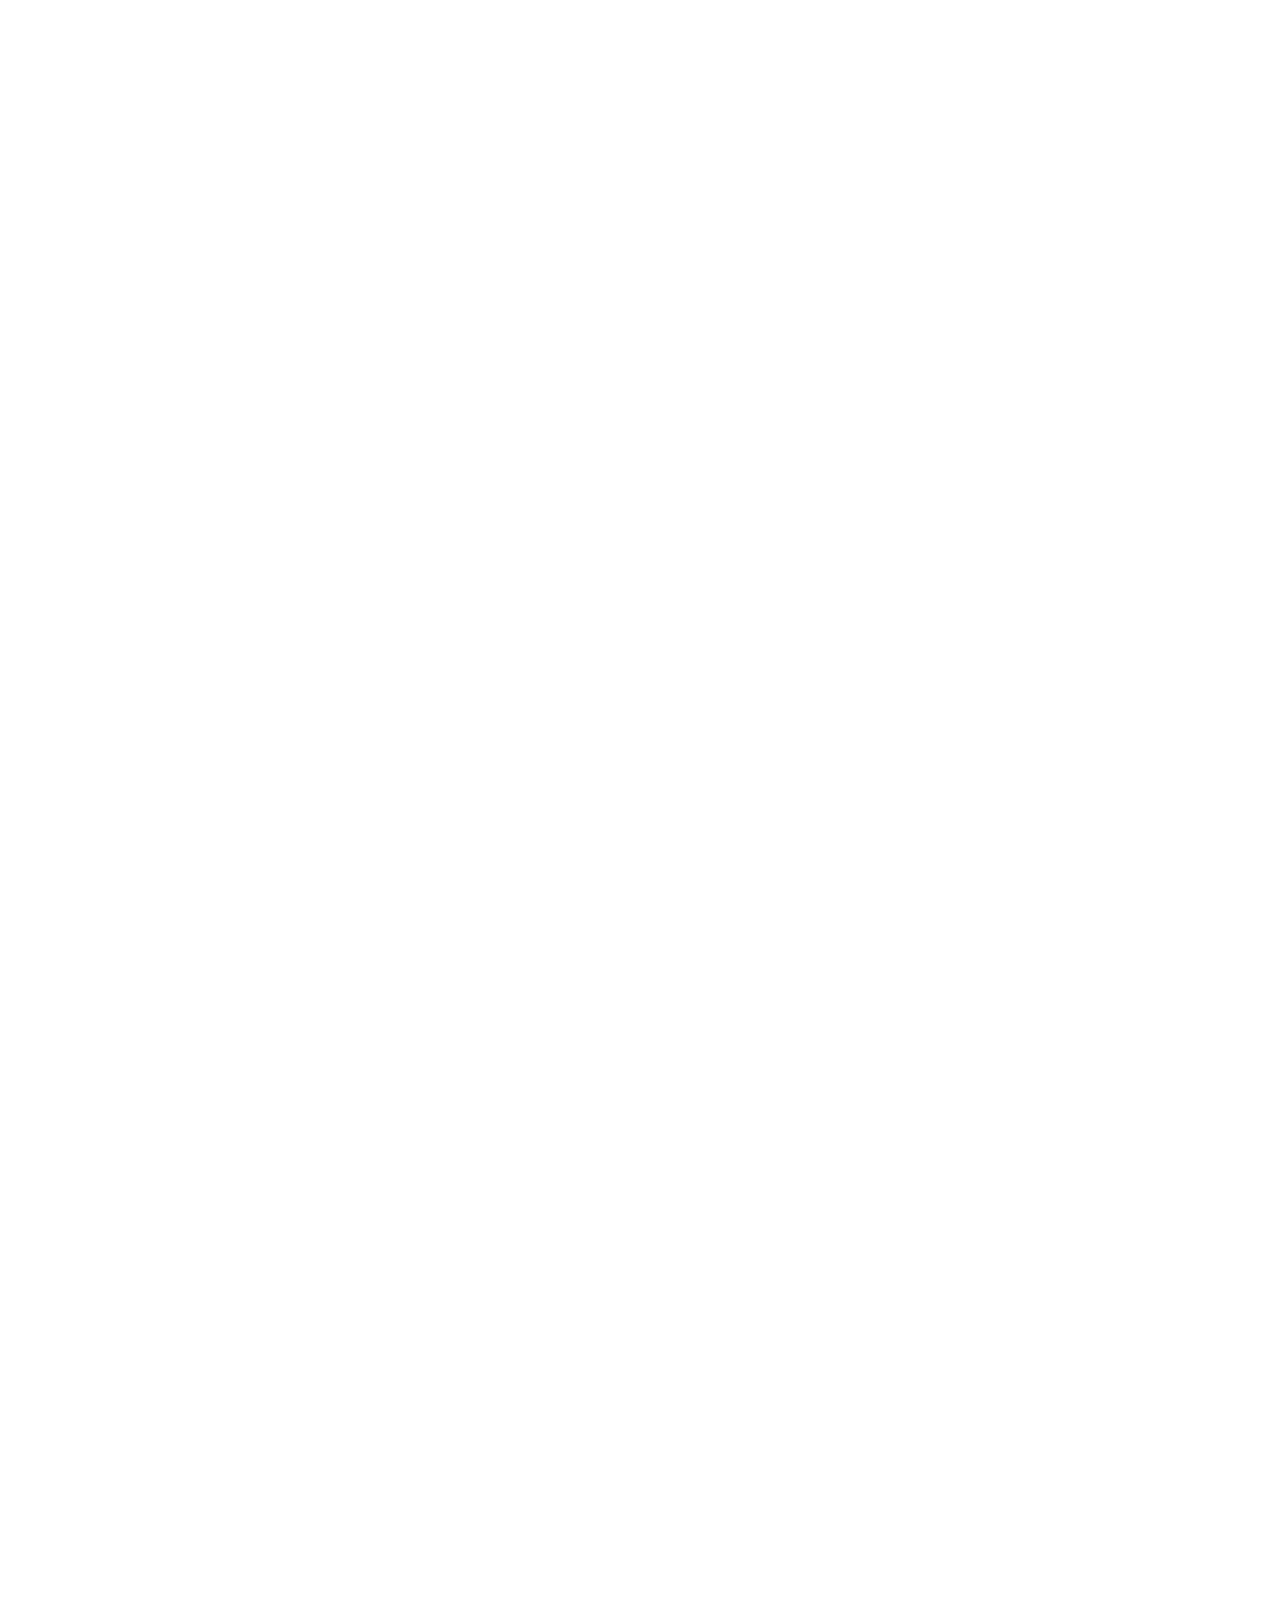
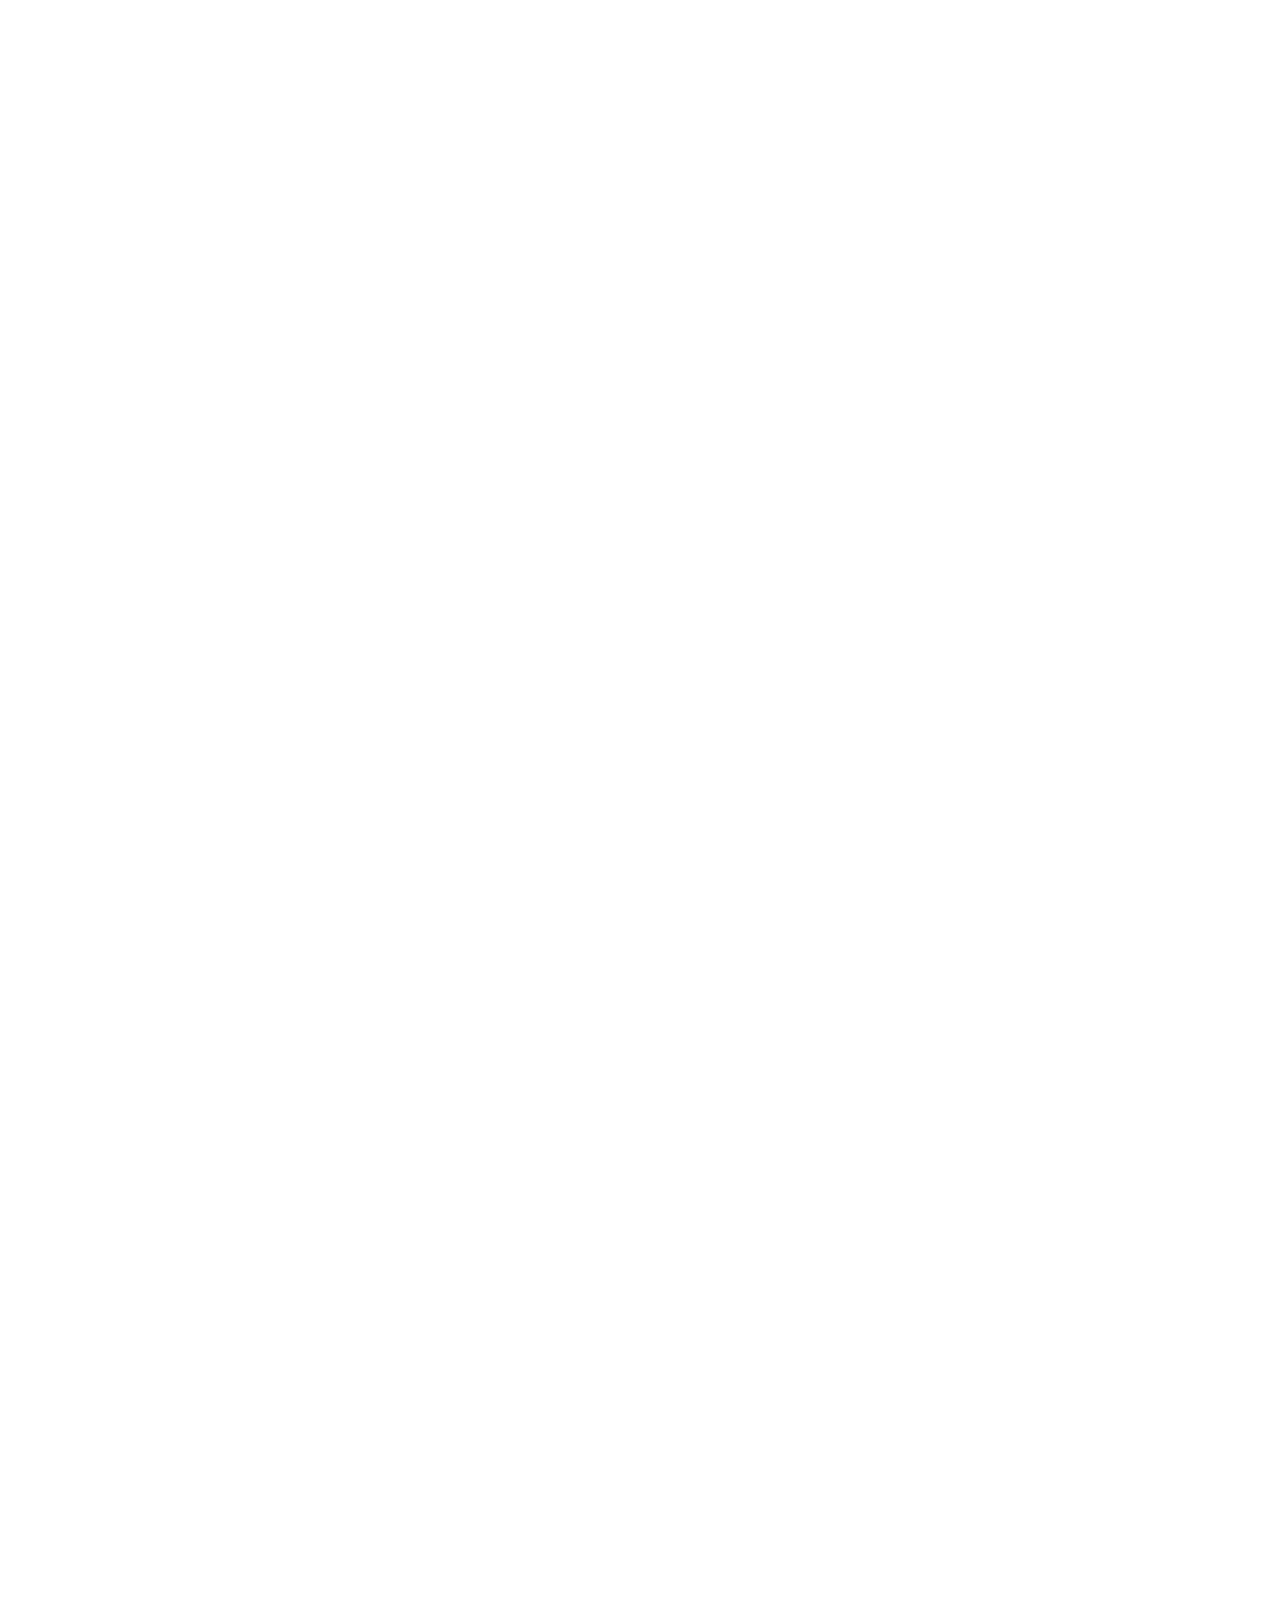
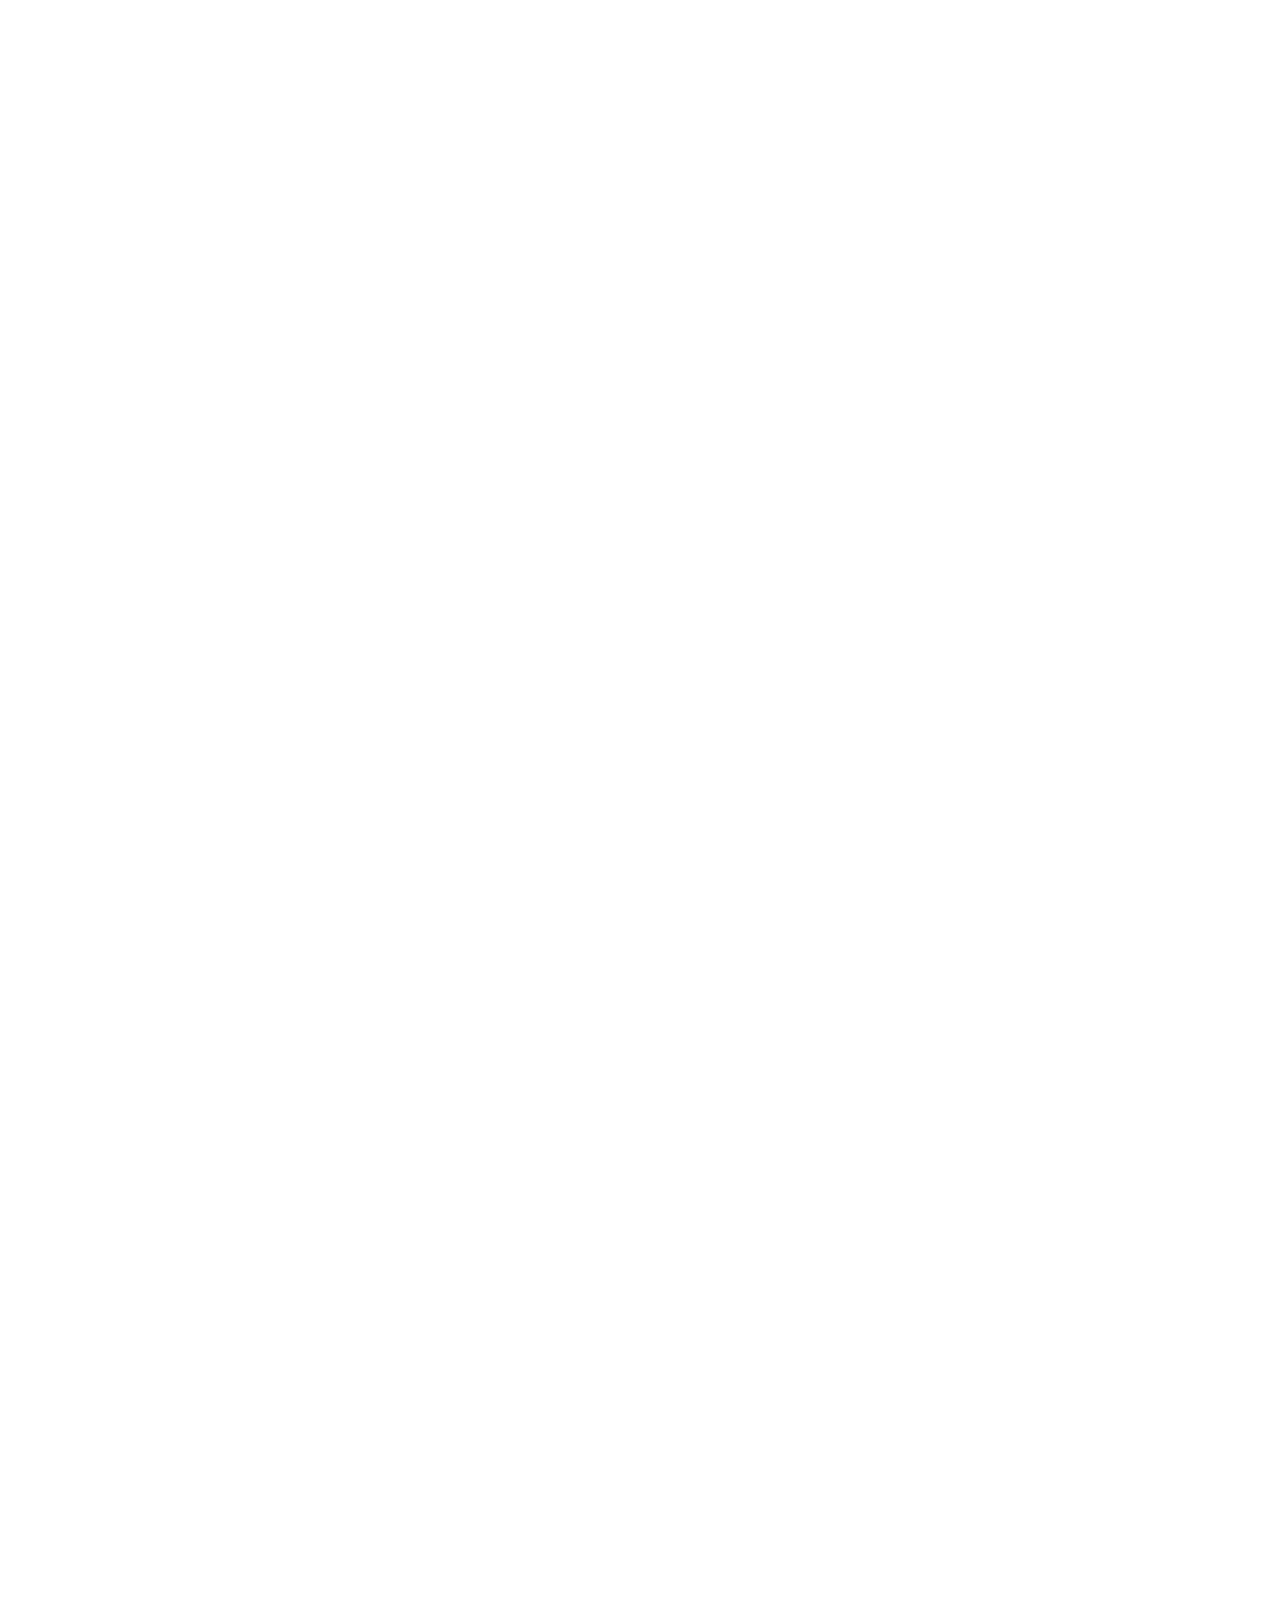
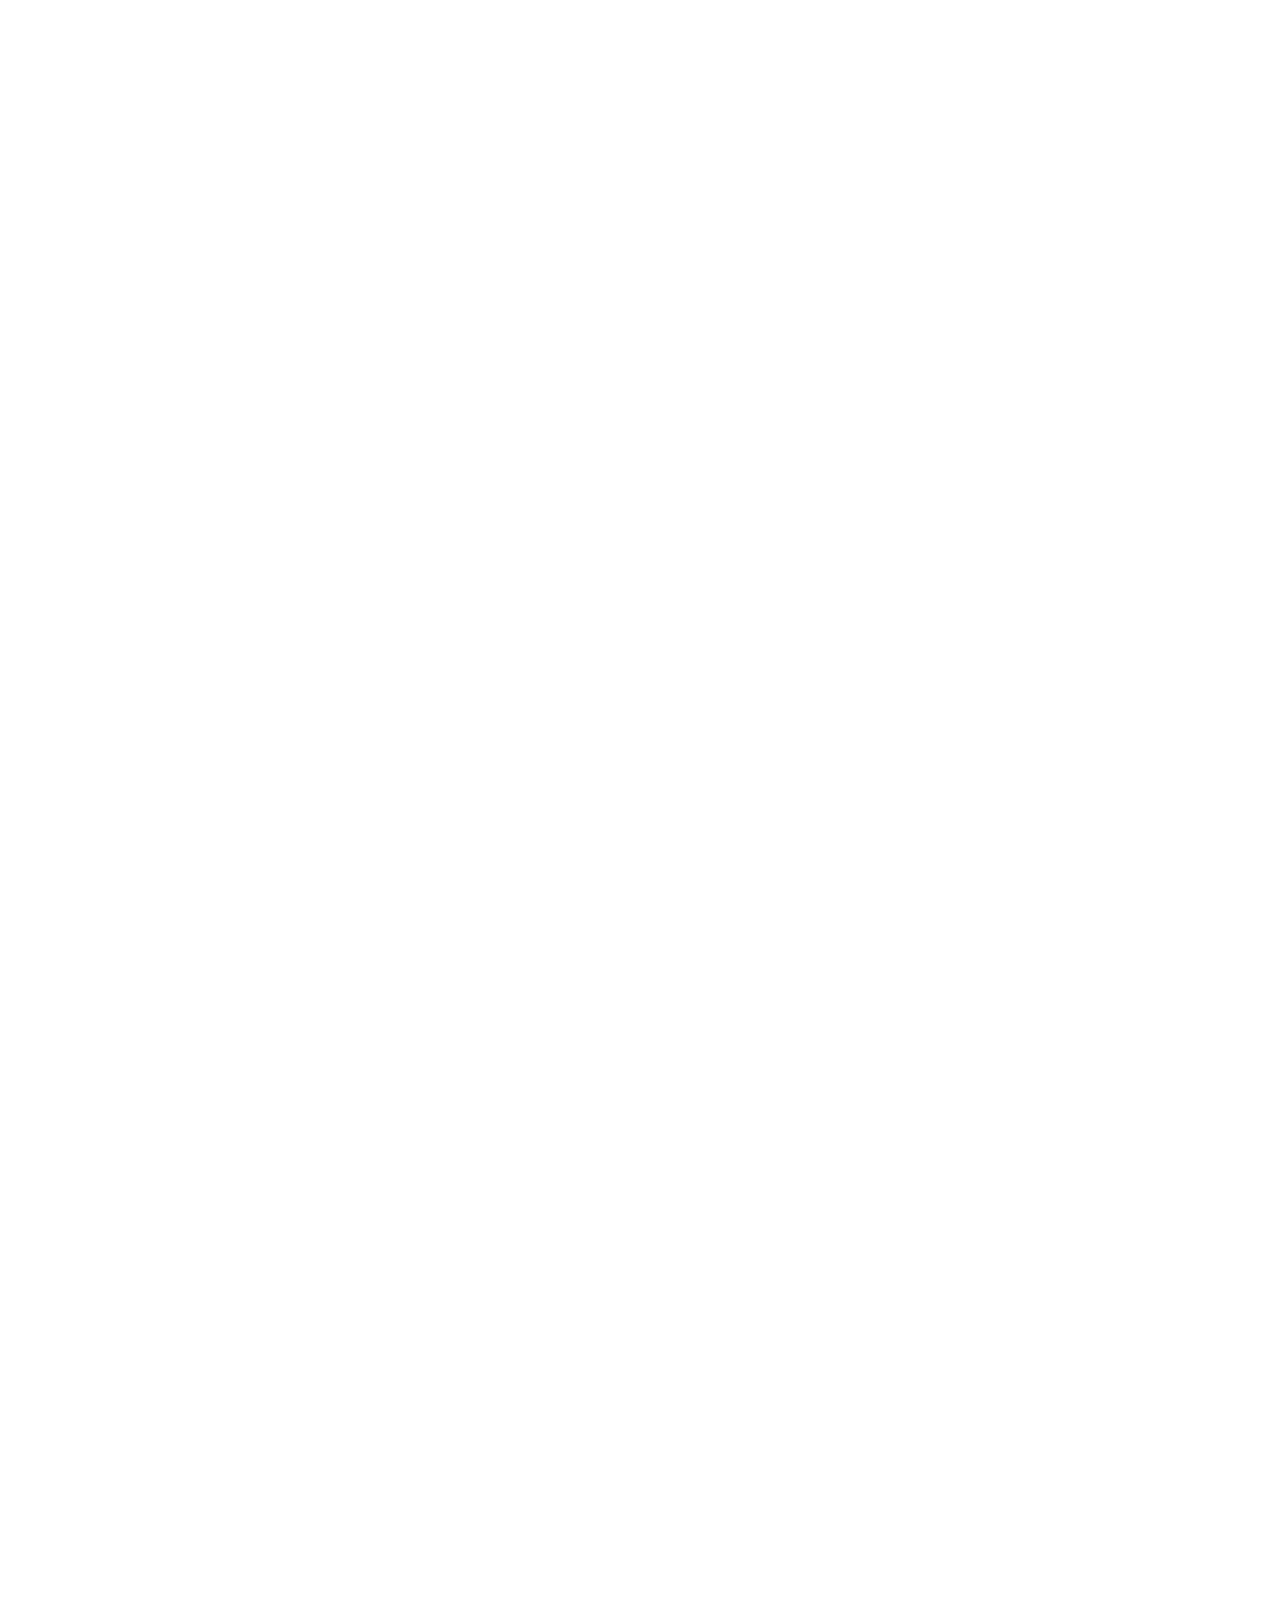
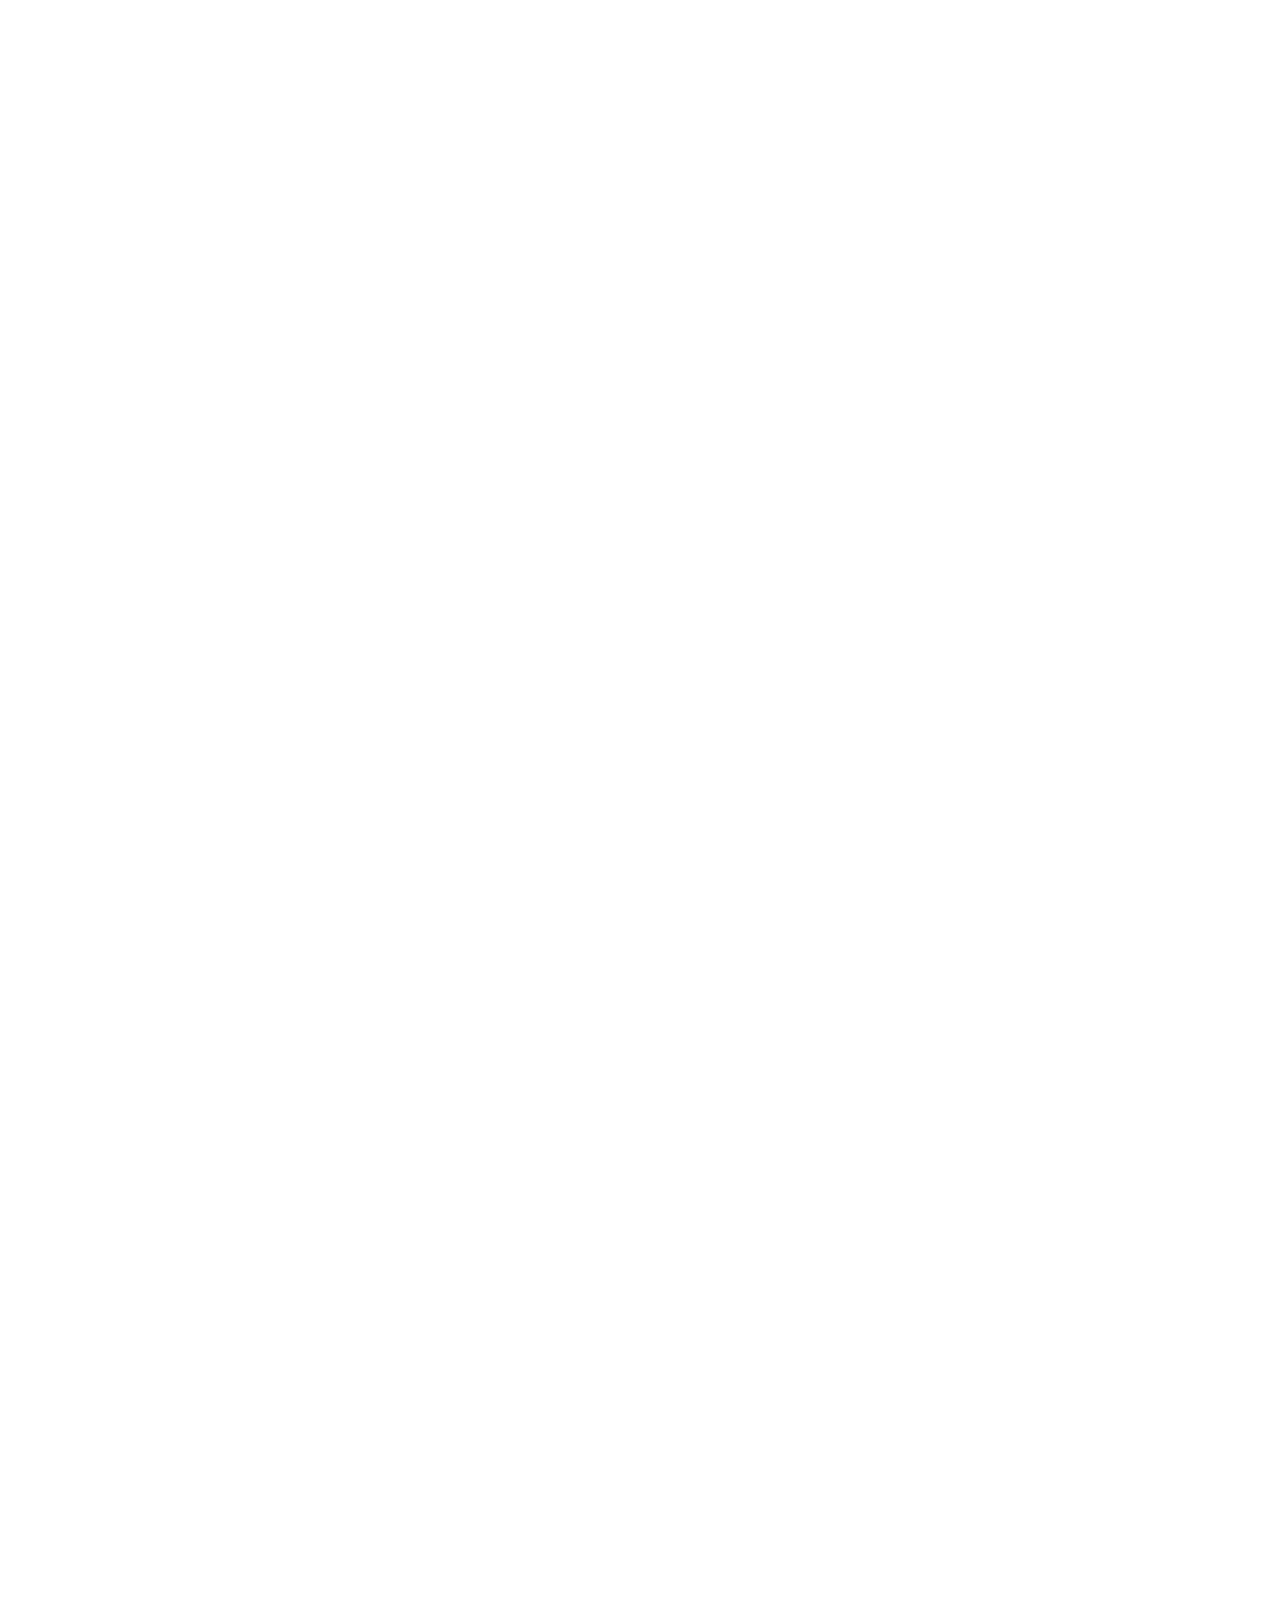
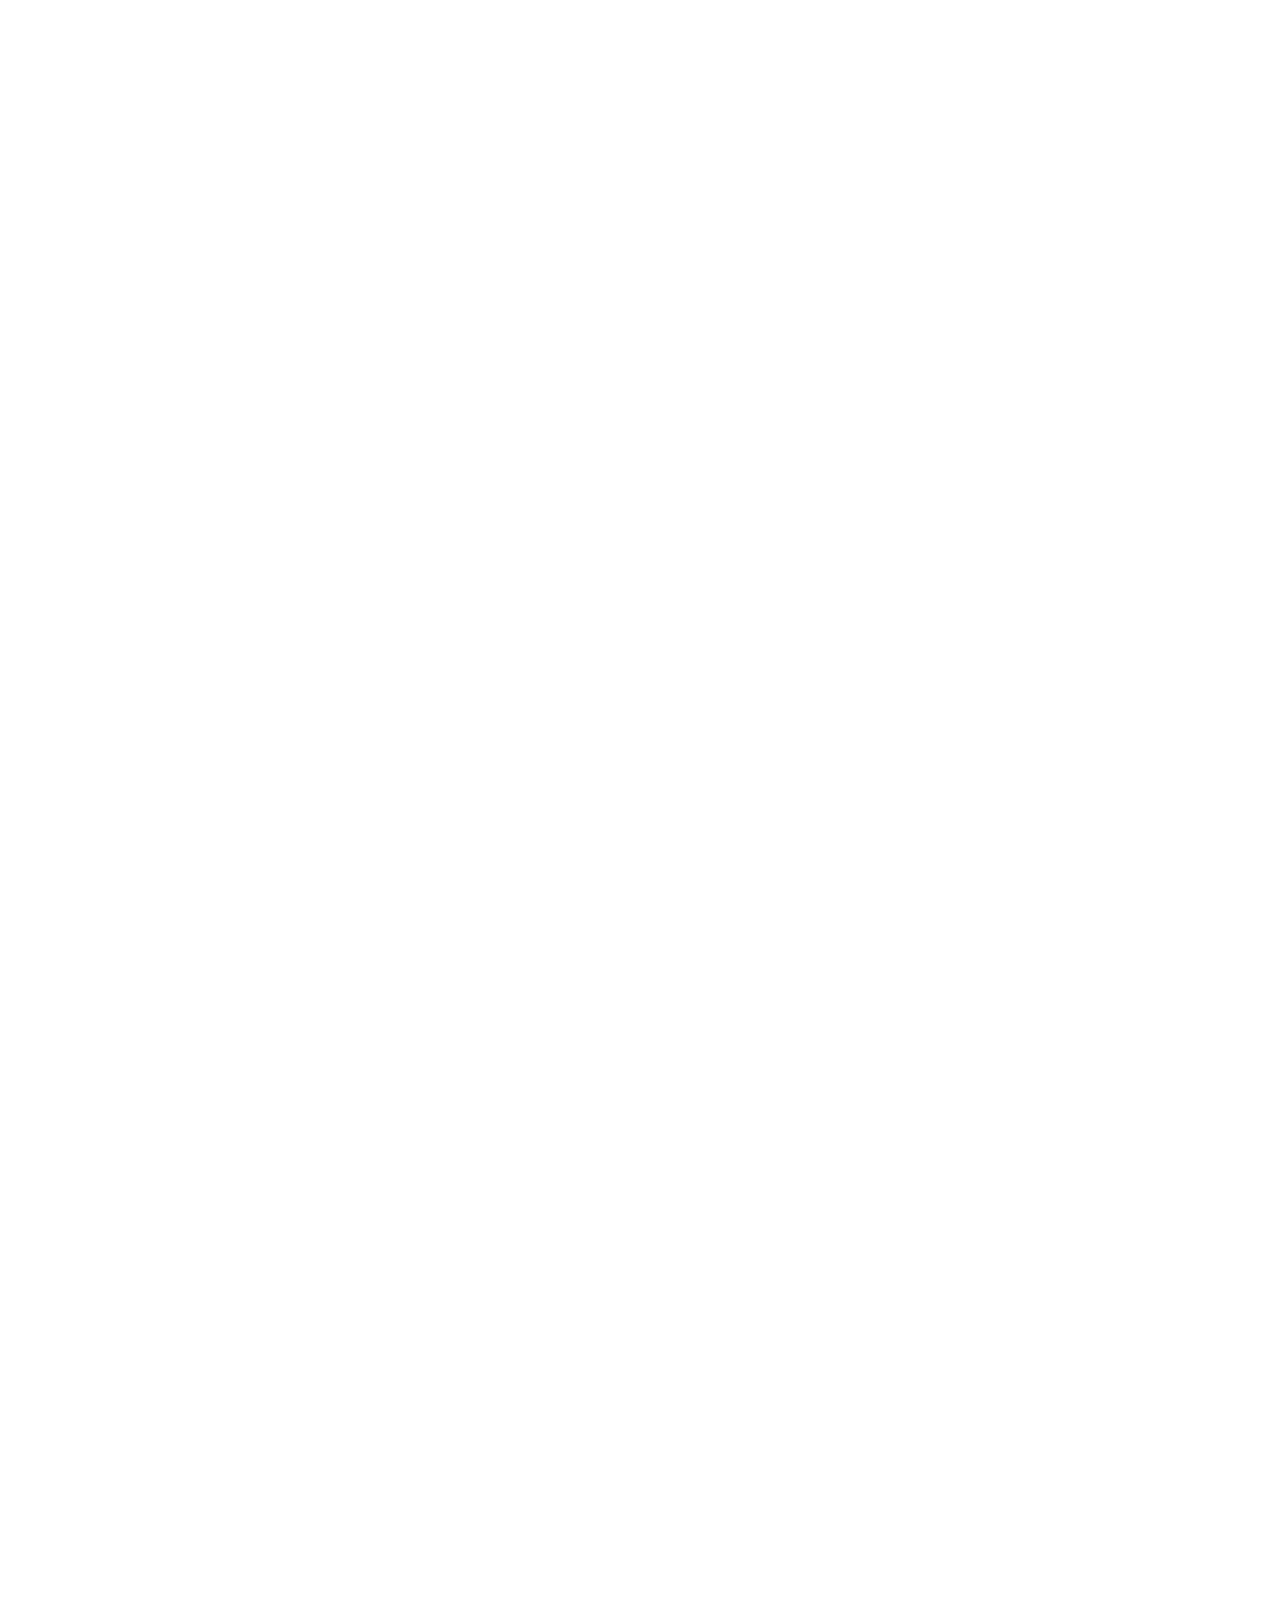
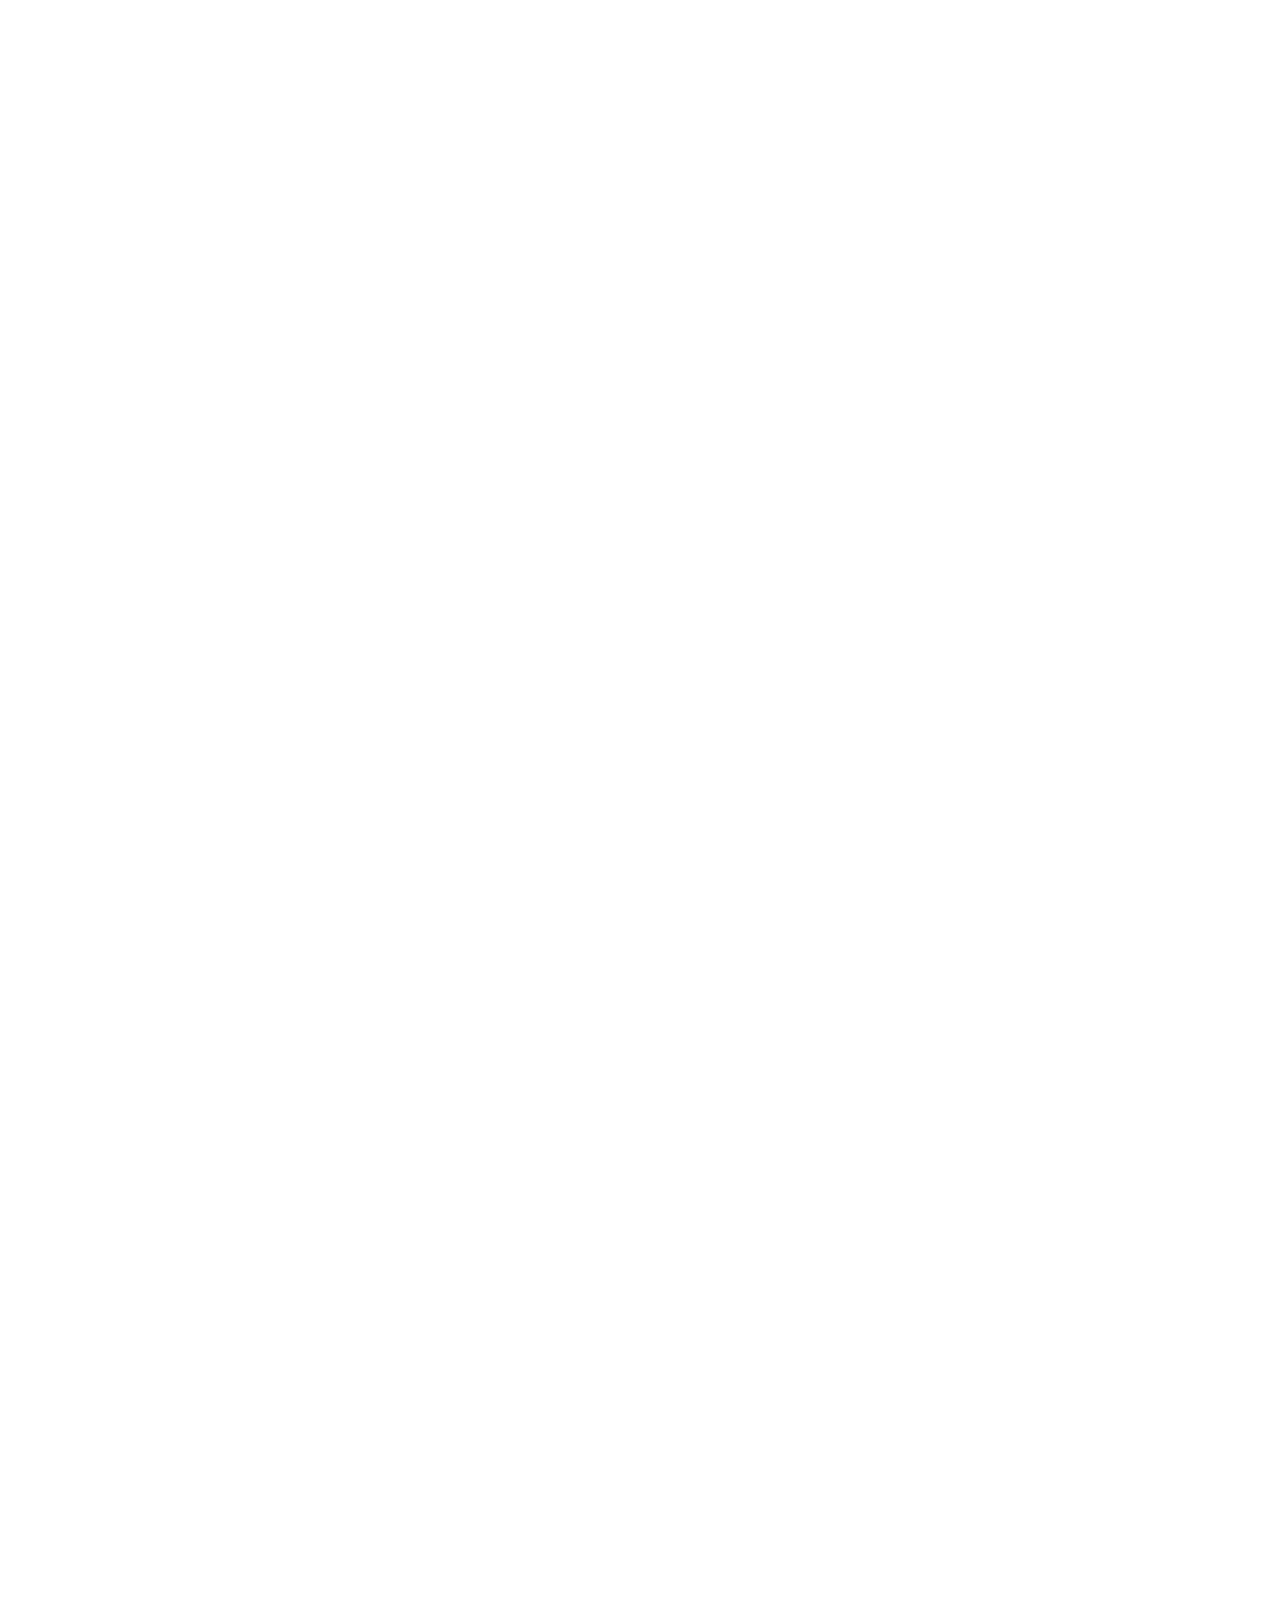
==== commit 308366b9: "added portalFrames to hide elements behind" ====
--- a/zoomscroll.html
+++ b/zoomscroll.html
@@ -2,13 +2,15 @@
 <html lang="en">
 <head name="top">
     <meta charset="UTF-8">
-    <meta name="viewport" content="width=device-width, initial-scale=1.0">
-    <script src="//cdnjs.cloudflare.com/ajax/libs/ScrollMagic/2.0.7/ScrollMagic.min.js"></script>
-    <script src="//cdnjs.cloudflare.com/ajax/libs/ScrollMagic/2.0.7/plugins/debug.addIndicators.min.js"></script>
+    <meta name="viewport" content="width=device-width, initial-scale=1,minimal-ui">
+    <!-- <script src="//cdnjs.cloudflare.com/ajax/libs/ScrollMagic/2.0.7/ScrollMagic.min.js"></script> -->
+    <!-- <script src="//cdnjs.cloudflare.com/ajax/libs/ScrollMagic/2.0.7/plugins/debug.addIndicators.min.js"></script> -->
     <link rel="stylesheet" href="style.css">
-    <script src="https://ajax.googleapis.com/ajax/libs/jquery/3.5.1/jquery.min.js"></script>
+    <meta name="apple-mobile-web-app-capable" />
 
-    <script src="zoomScroll.js" defer type="module"></script>
+
+
+    <script src="zoomScroll.js" type="module"></script>
 
     <title>zoomScroll</title>
 </head>
@@ -28,15 +30,12 @@
             <div class="text">Rik de Wit</div>
         </div>
 
-        <div class="layer3">
+        <div class="layer3" >
             <div class="panel2"></div>
 
             <div class="panel3"></div>
         </div>
-        <div class="layer4">
-            <div class="background"></div>
 
-        </div>
 
 
         <div class="layer5">
@@ -46,13 +45,33 @@
             <div class="panel3"></div>
         </div>
         
-        <div class="portal2">
-        <div class="portal3">
-        <div class="portal4">
-        <div class="portal5">
-        <div class="portal6">
+        <div class="text1">
+            <p>
+                Lorem ipsum dolor sit amet consectetur adipisicing elit. Nisi officiis porro voluptatibus, similique iusto minus asperiores vitae voluptatem, reprehenderit eveniet excepturi, sit totam ex enim commodi suscipit non sed veritatis.
+            </p>
+        </div>
+
+        <div class="text1">
+            <p>
+                Lorem ipsum dolor sit amet consectetur adipisicing elit. Nisi officiis porro voluptatibus, similique iusto minus asperiores vitae voluptatem, reprehenderit eveniet excepturi, sit totam ex enim commodi suscipit non sed veritatis.
+            </p>
+        </div>
+        <div class="portal1">
+
+            
+        </div>
+
+        <div class="portalframe1"></div>
+        <div class="portalframe2"></div>
+        <div class="portalframe3"></div>
 
 
+
+        <div class="portal2"></div>
+        <div class="portal3"></div>
+
+
+        <img class="image" src="cloud.png" alt="">
 
         </div>
 
--- a/style.css
+++ b/style.css
@@ -1,21 +1,27 @@
 @import url('https://fonts.googleapis.com/css2?family=Bebas+Neue&display=swap');
 
 
+html{
+    overflow-y: scroll;
+    -webkit-overflow-scrolling: auto;
+    -ms-overflow-style: none;  /* IE and Edge */
+    scrollbar-width: none;  /* Firefox */
+}
 html, body{
     padding: 0;
     margin: 0;
     height: 100%;
     width: 100%;
+    font-size: 16px;
     font-size: calc((100vmin/1000)*16);
+
 }
 
 body{
     height: 10000vh;
     background-color: white;
-}
-
-
-
+
+}
 
 .zoomScroll{
     position: absolute;
@@ -28,6 +34,26 @@
 
 }
 
+::-webkit-scrollbar {
+    display: none;
+}
+
+.text1{
+    outline: black;
+    /* outline-style: solid; */
+    outline-width: 3px;
+    background: rgba(187, 187, 187, 0.413);
+    border-radius: 0.3rem;
+    font-size: 2rem;
+    height: fit-content;
+    padding: 0.08rem;
+    width: 13rem;
+    text-align: center;
+    color: black;
+    box-shadow: rgba(0, 0, 0, 0.35) 0px 5px 15px;
+}
+
+
 .layer1{
     height: 100rem;
     width: 100rem;
@@ -43,7 +69,7 @@
     position: absolute;
     height: 200rem;
     width: 200rem;
-    font-size: 20rem;
+    font-size: 10rem;
     font-family: 'Bebas Neue', cursive;
     display: flex;
     align-items: center;
@@ -58,17 +84,33 @@
     display: flex;
     align-items: center;
     justify-content: space-evenly;
-
-}
-
-
-
-.layer4{
-    position: absolute;
-    height: 100rem;
-    width: 100rem;
-    background-color: greenyellow;
-}
+}
+
+.portalframe1{
+    position: absolute;
+    height: 200rem;
+    width: 200rem;
+    background-color: white;
+    clip-path: polygon(0% 0%, 0% 100%, 25% 100%, 25% 25%, 75% 25%, 75% 75%, 25% 75%, 25% 100%, 100% 100%, 100% 0%);
+}
+
+.portalframe2{
+    position: absolute;
+    height: 200rem;
+    width: 200rem;
+    background-color: rgb(183, 230, 158);
+    clip-path: polygon(0% 0%, 0% 100%, 25% 100%, 25% 25%, 75% 25%, 75% 75%, 25% 75%, 25% 100%, 100% 100%, 100% 0%);
+}
+
+.portalframe3{
+    position: absolute;
+    height: 200rem;
+    width: 200rem;
+    background-color:rgb(134, 136, 217);
+    clip-path: polygon(0% 0%, 0% 100%, 25% 100%, 25% 25%, 75% 25%, 75% 75%, 25% 75%, 25% 100%, 100% 100%, 100% 0%);
+}
+
+
 
 
 .layer5{
@@ -78,22 +120,47 @@
     display: flex;
     align-items: center;
     justify-content: space-evenly;
-
-}
-
-.background{
-    position: absolute;
-    height: 100rem;
-    width: 100rem;
-    background-color: greenyellow;
+}
+
+.video{
+    position: absolute;
+    /* height: 32rem;
+    width: 18rem; */
+}
+
+.image{
+    position: absolute;
+    width: 400px;
+    height: 200px;
+    box-shadow: rgba(0, 0, 0, 0.35) 0px 5px 15px;
+    
+}
+
+.portal1{
+    position: absolute;
+    height: 100rem;
+    width: 100rem;
+    box-shadow: inset 0 0 20px rgba(0, 0, 0, 0.35);
+    background-color: rgb(183, 230, 158);
 }
 
 .portal2{
     position: absolute;
     height: 100rem;
     width: 100rem;
+    background-color:rgb(134, 136, 217);
+    box-shadow: inset 0 0 20px rgba(0, 0, 0, 0.35);
+}
+
+.portal3{
+    position: absolute;
+    height: 100rem;
+    width: 100rem;
     background-color:white;
-}
+    box-shadow: inset 0 0 20px rgba(0, 0, 0, 0.35);
+}
+
+
 
 .render1{
     position: absolute;
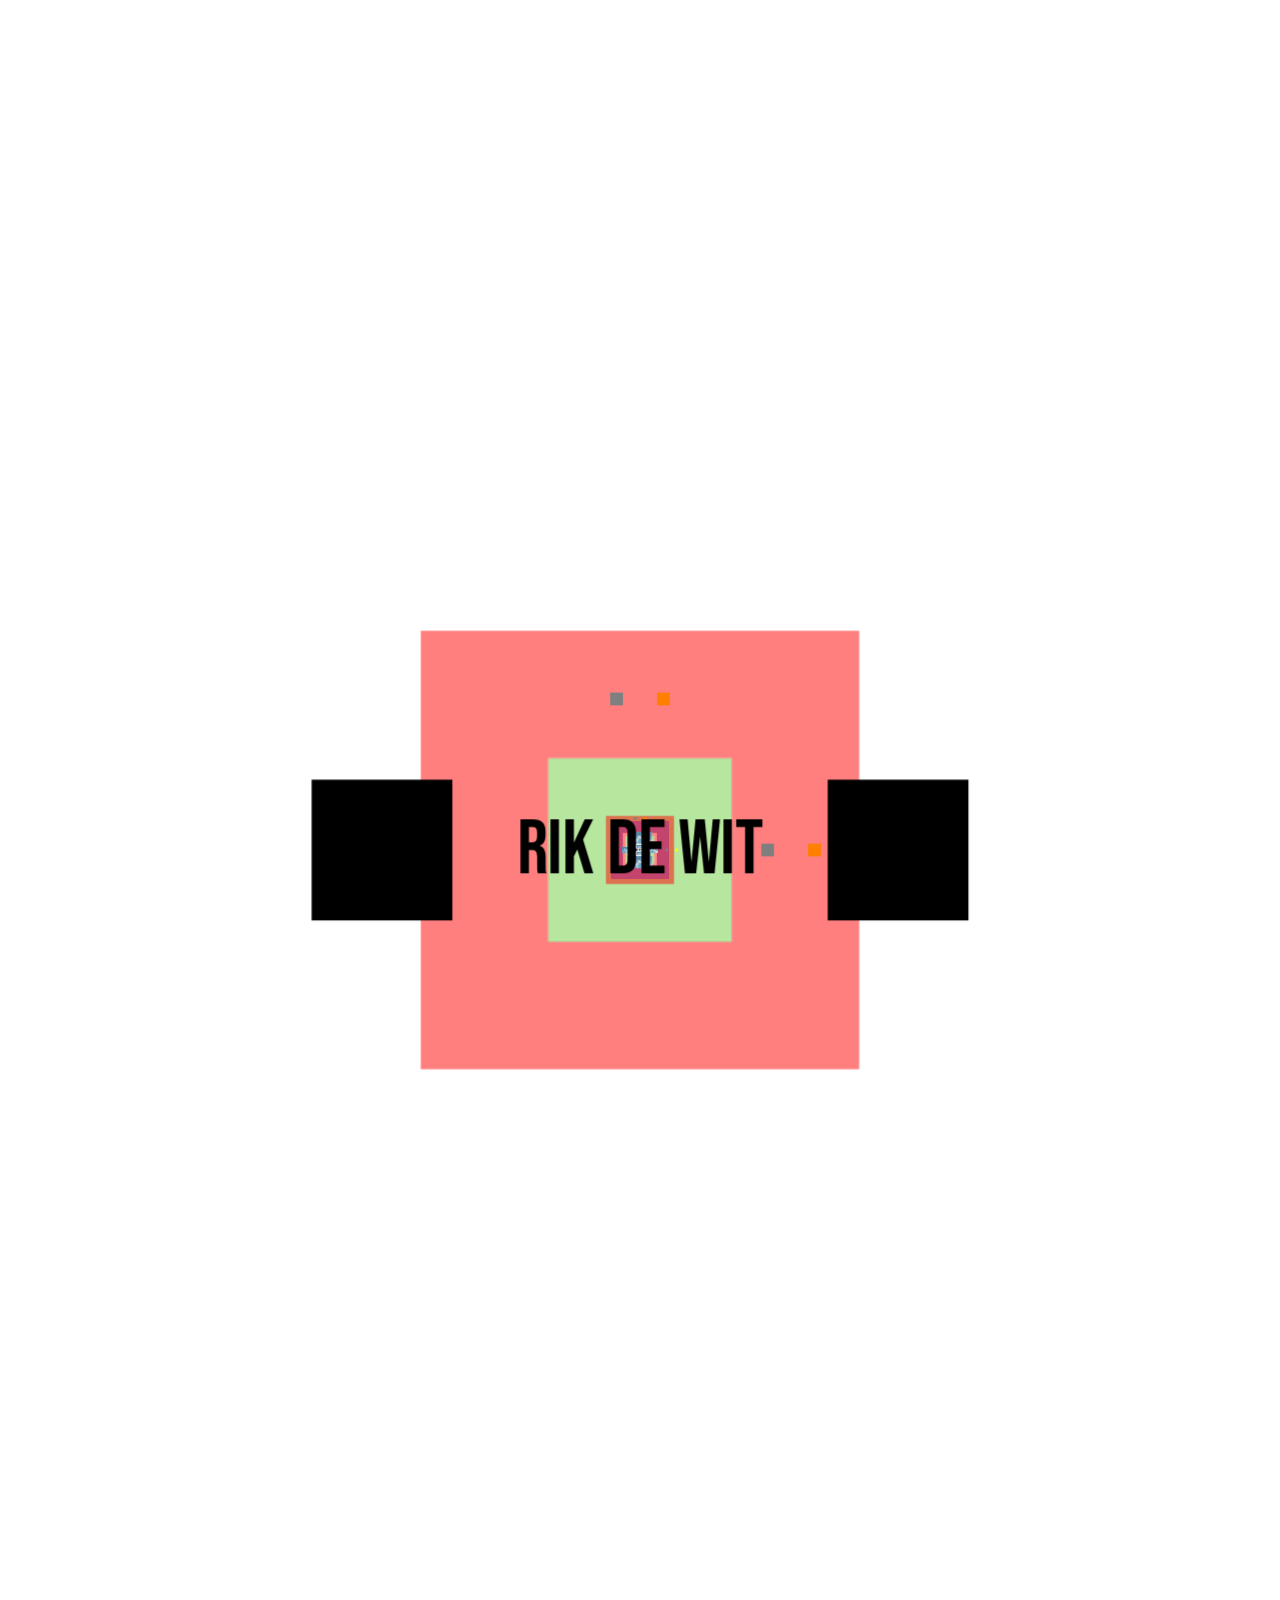
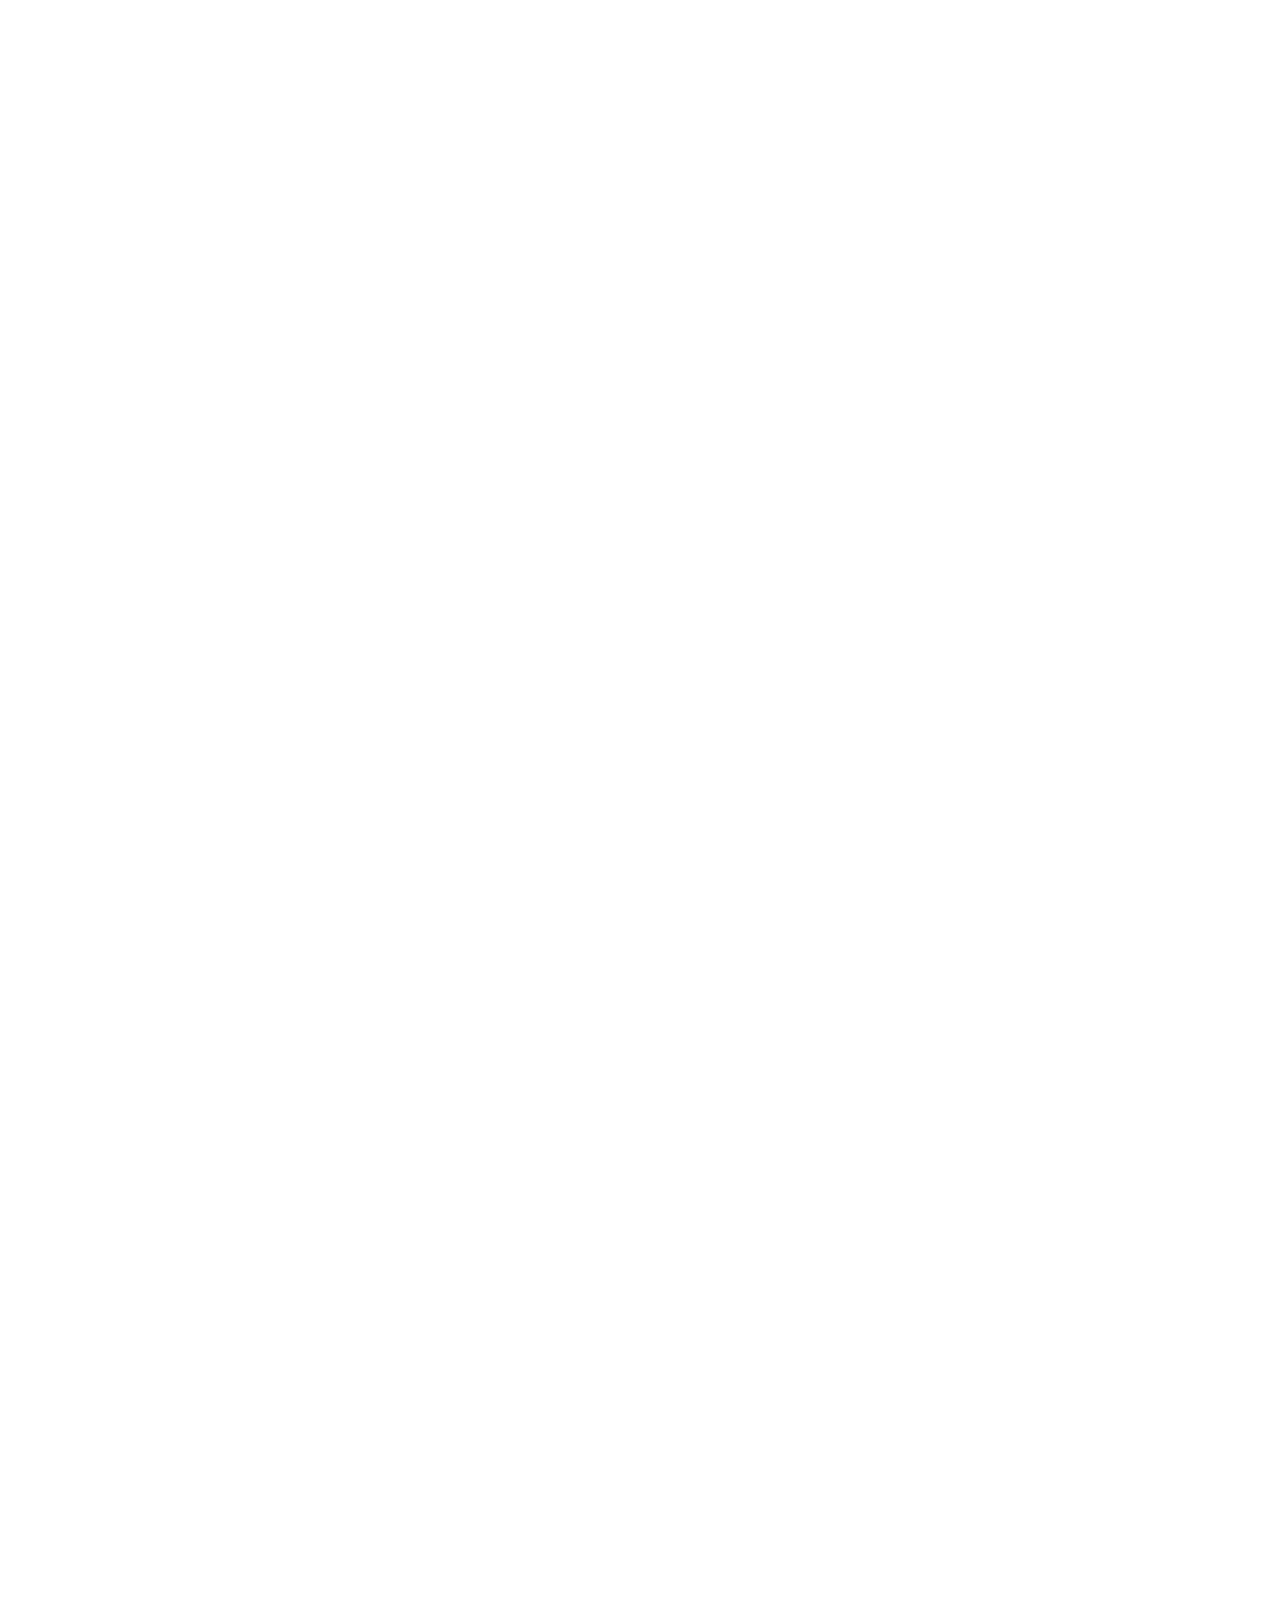
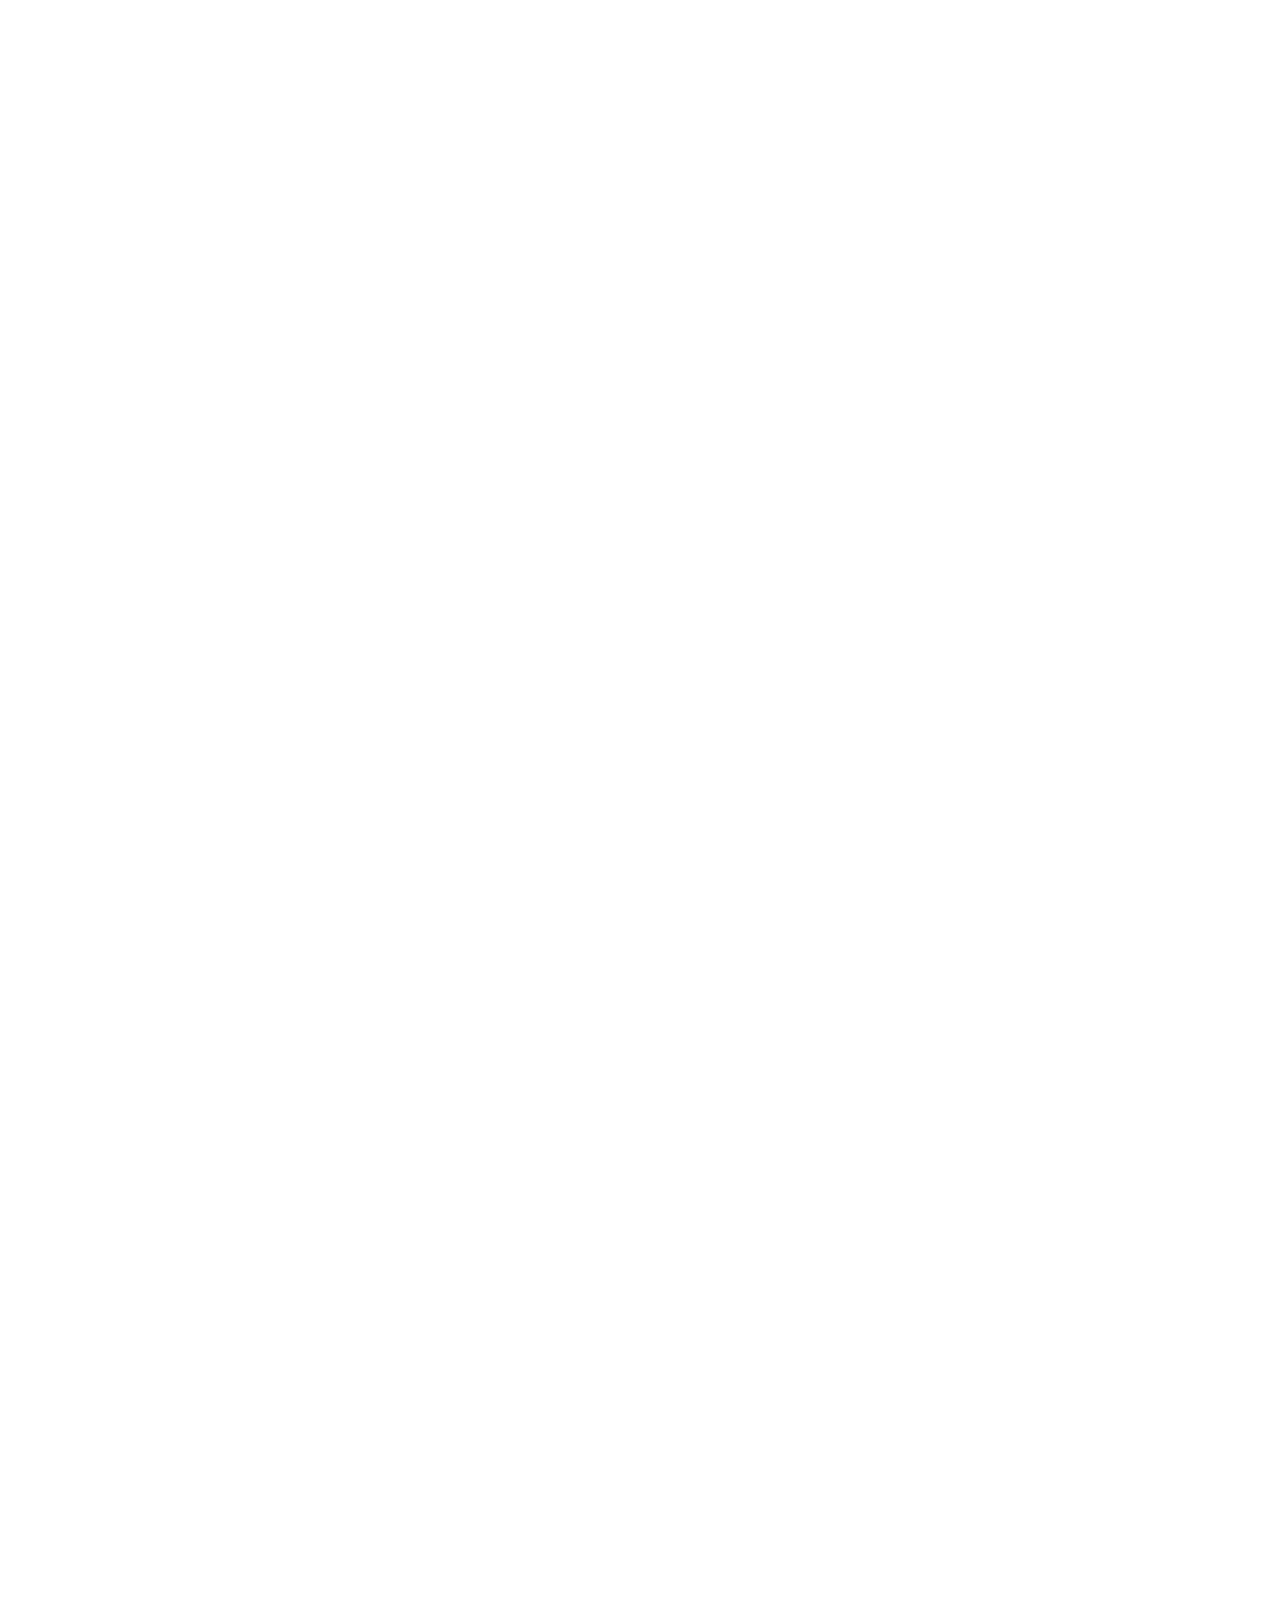
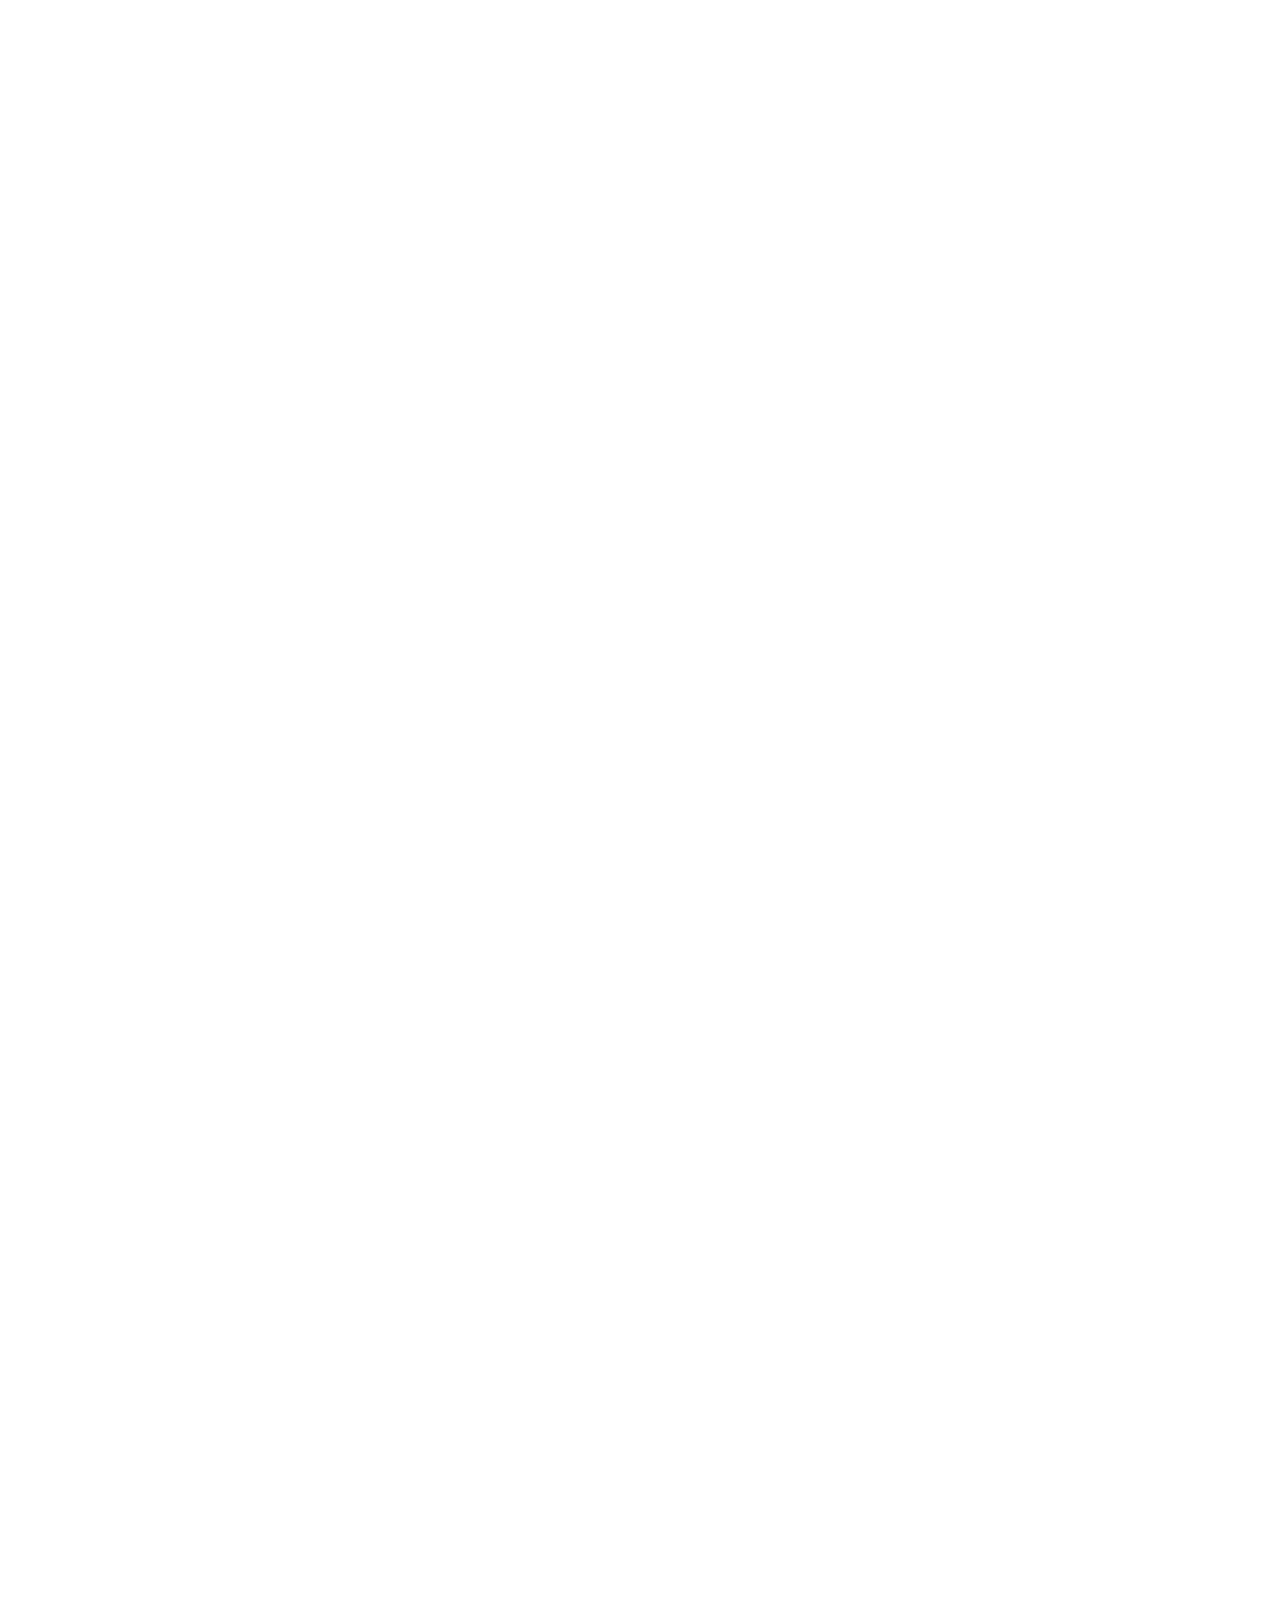
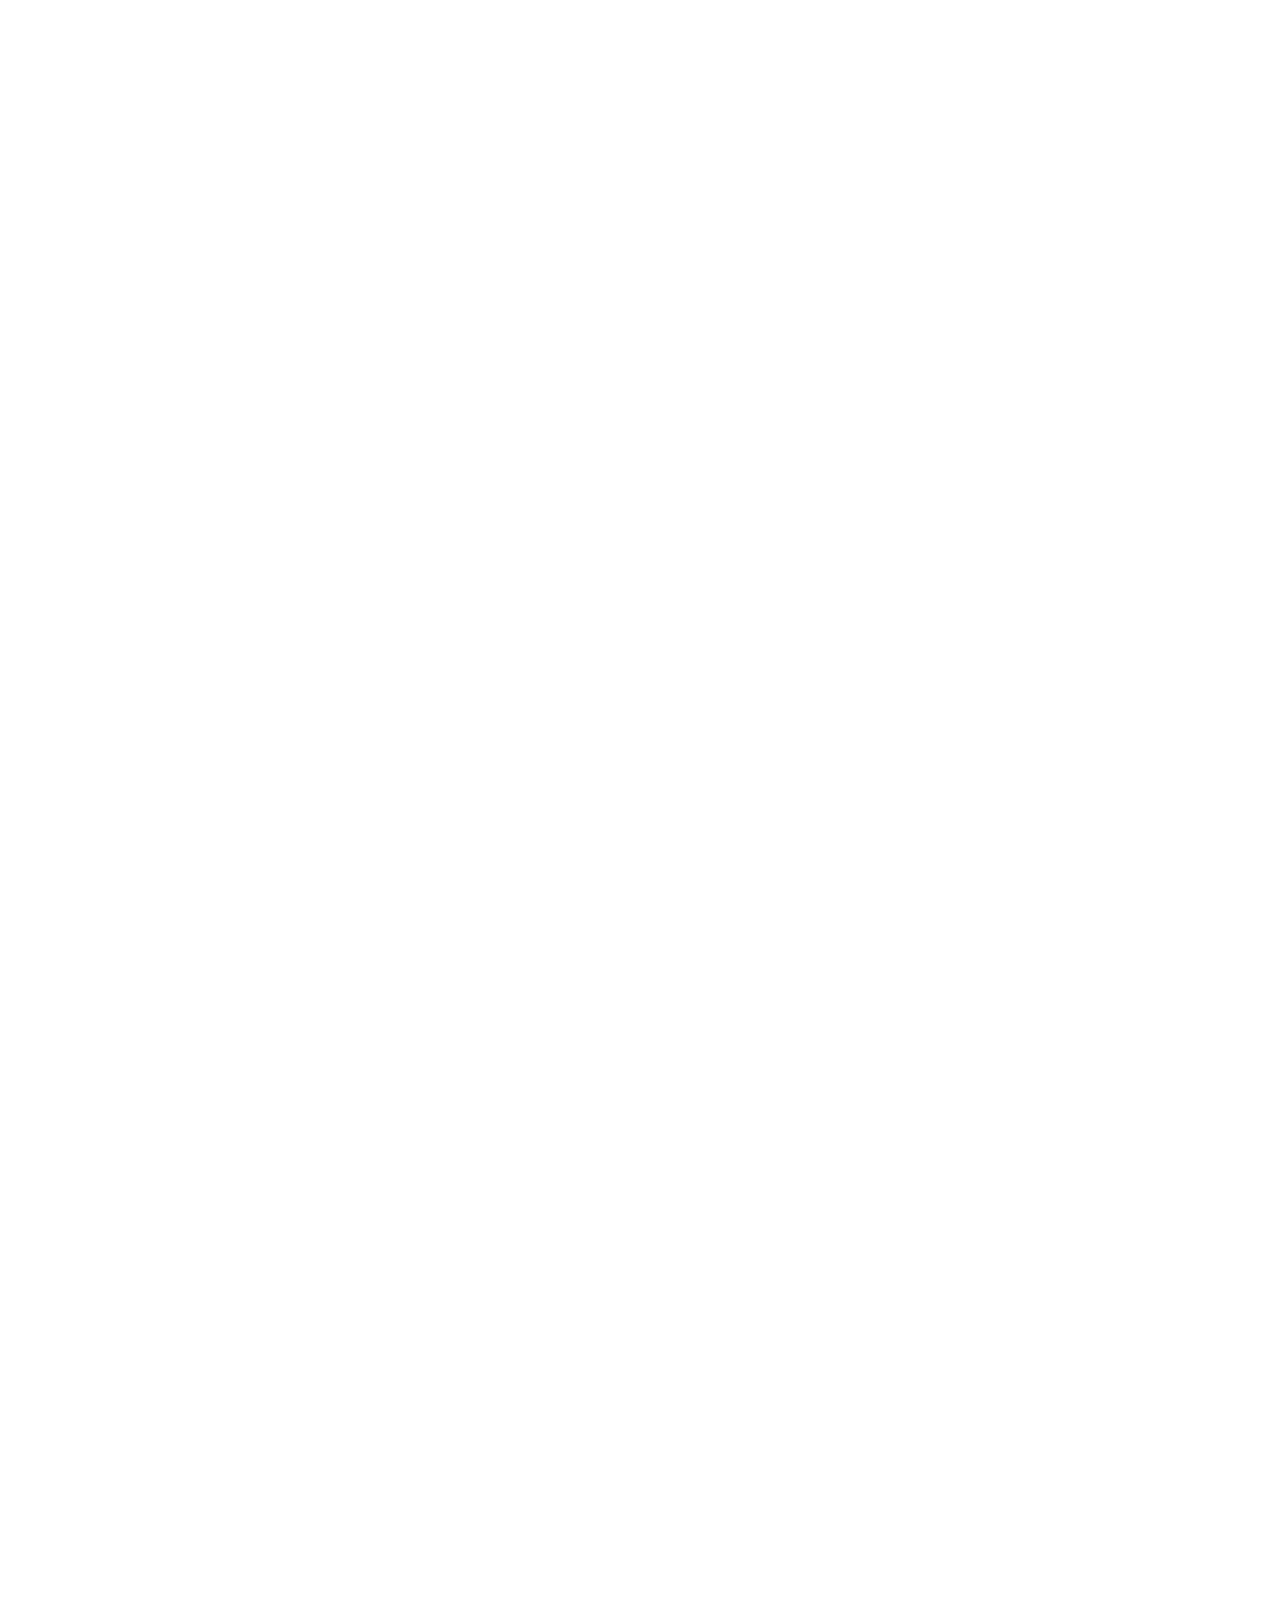
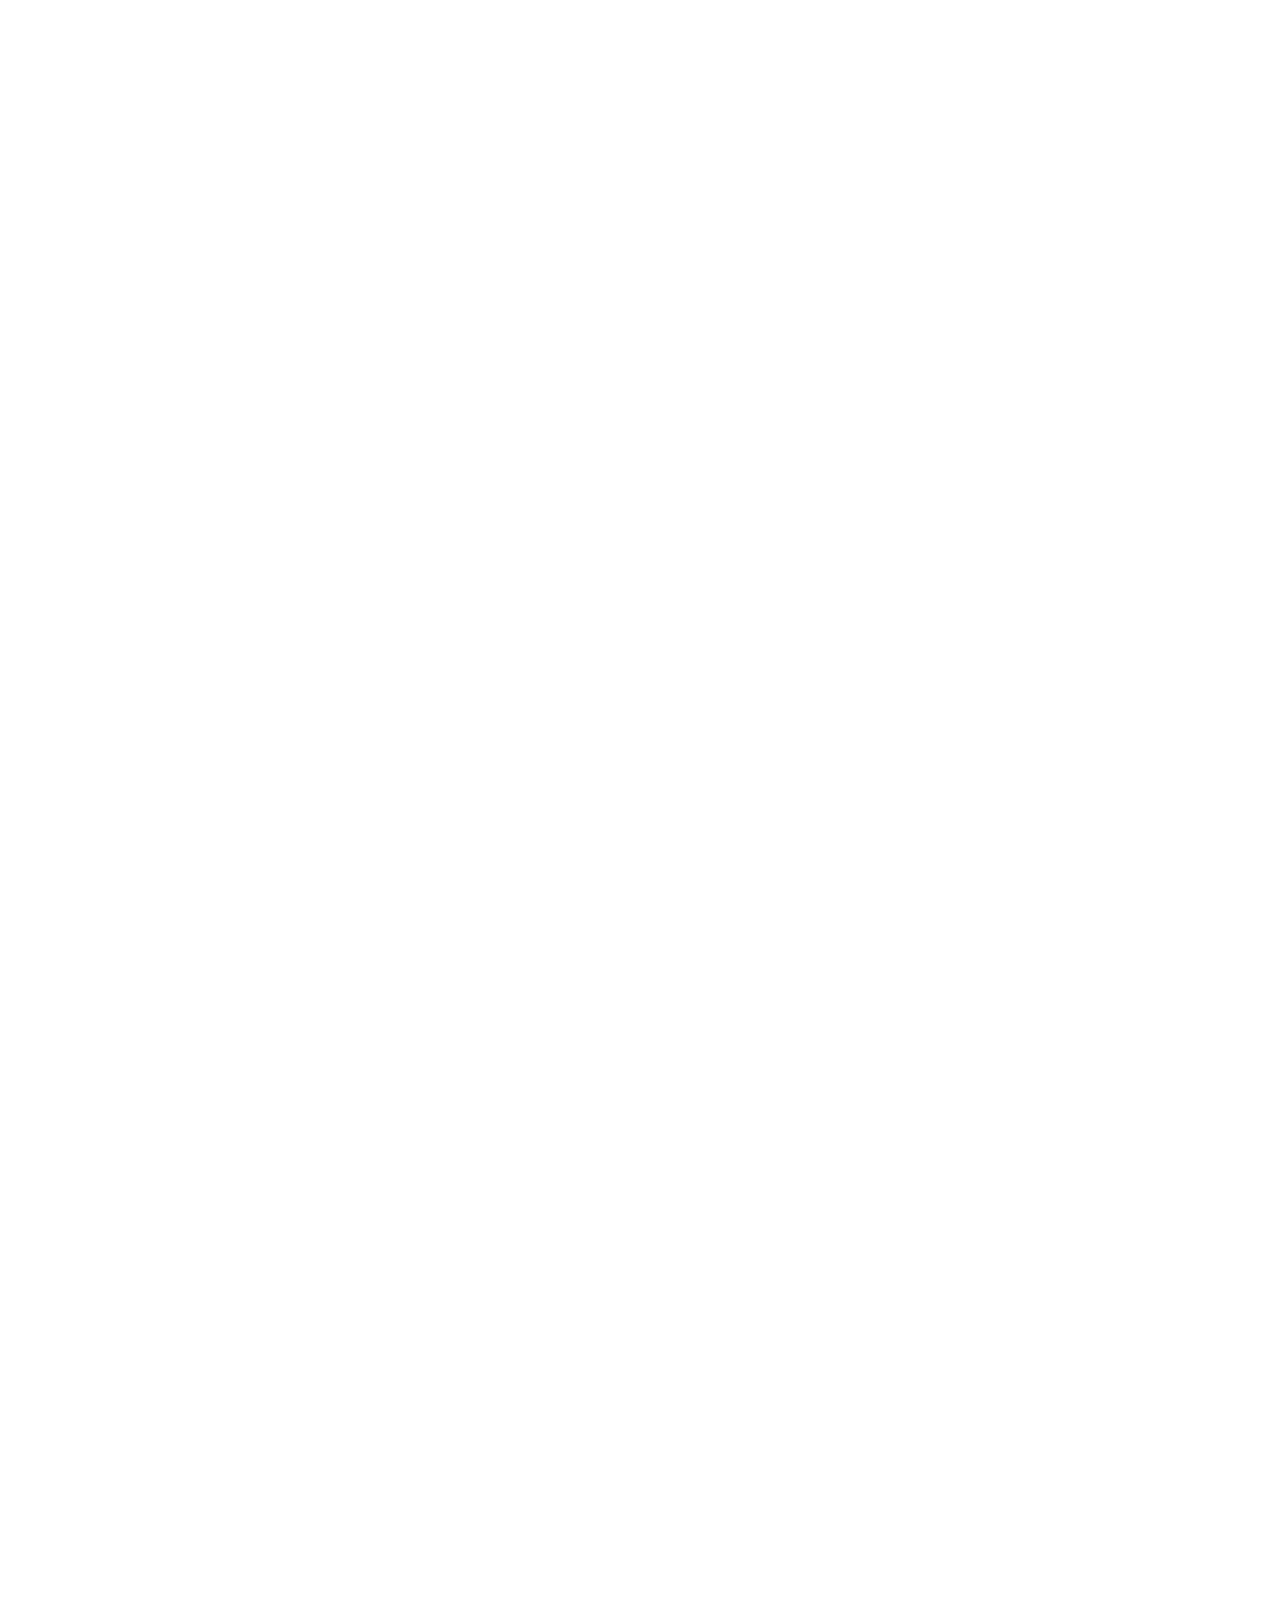
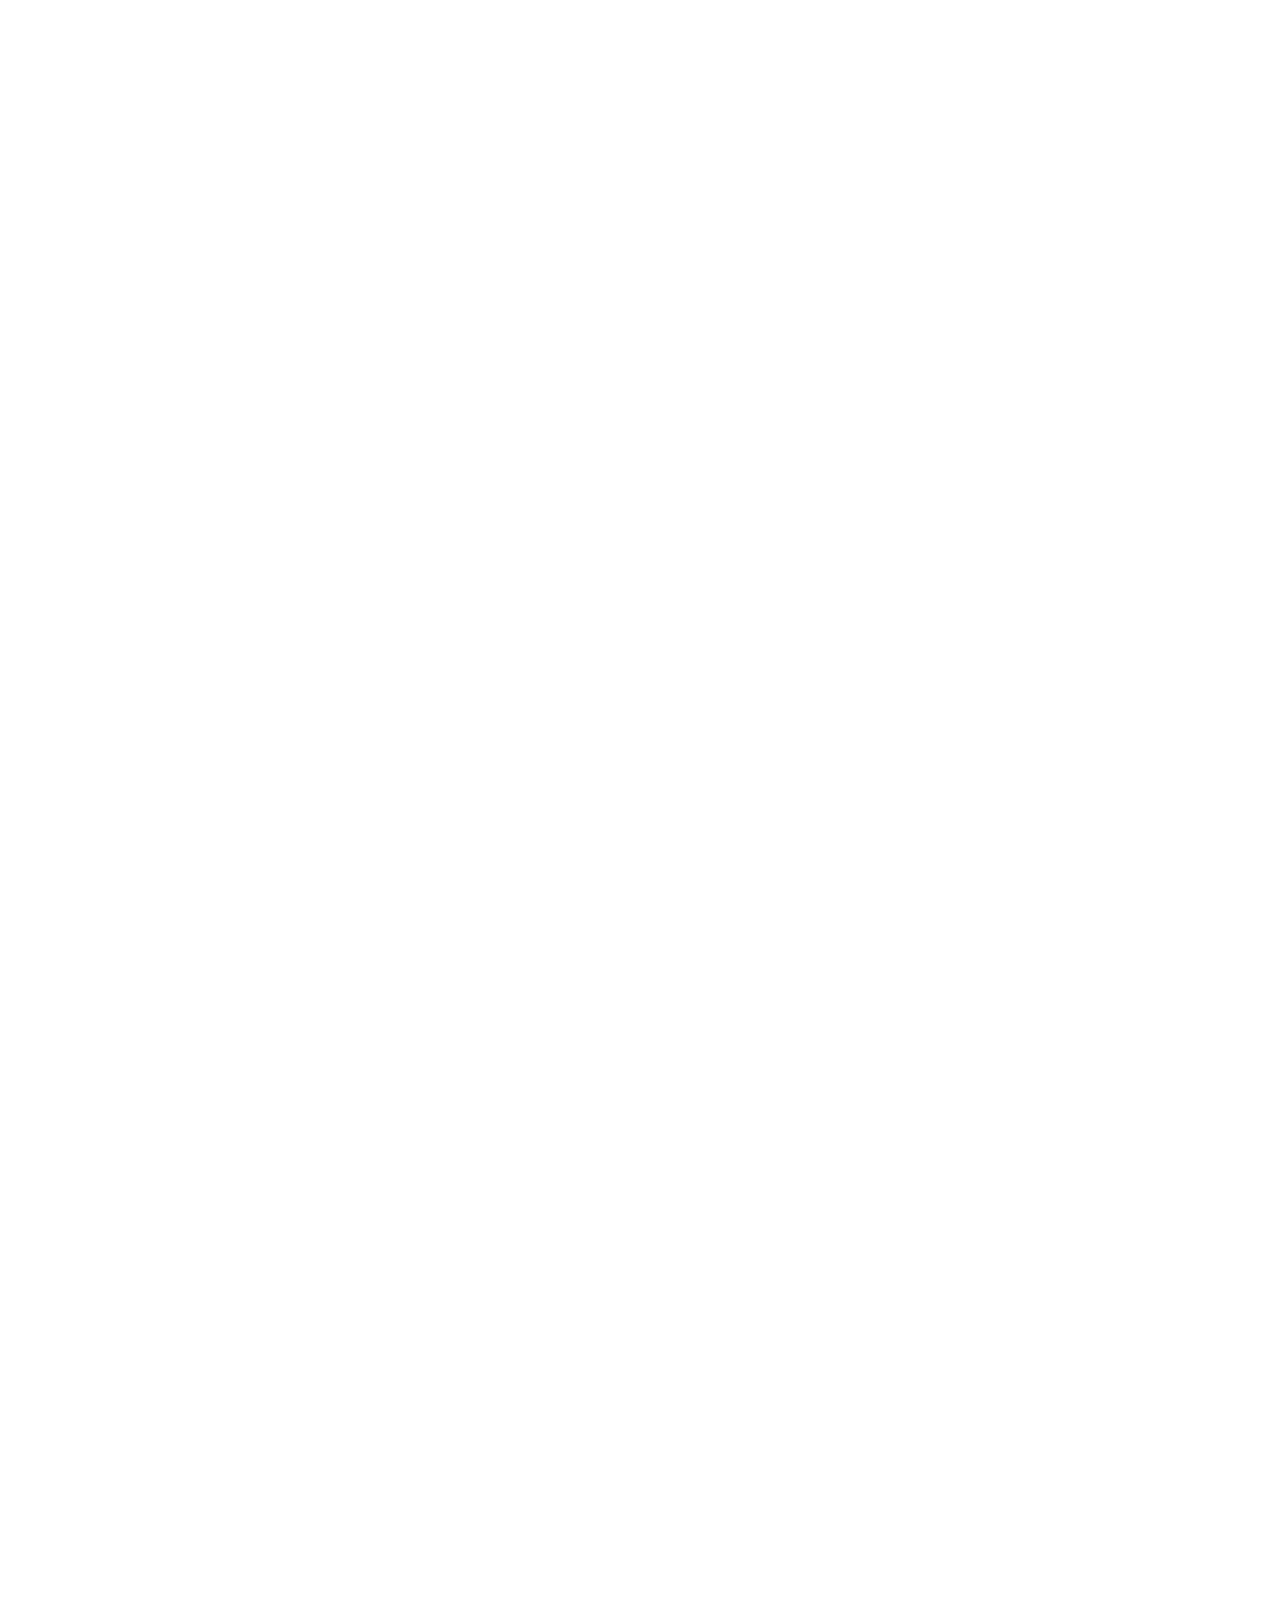
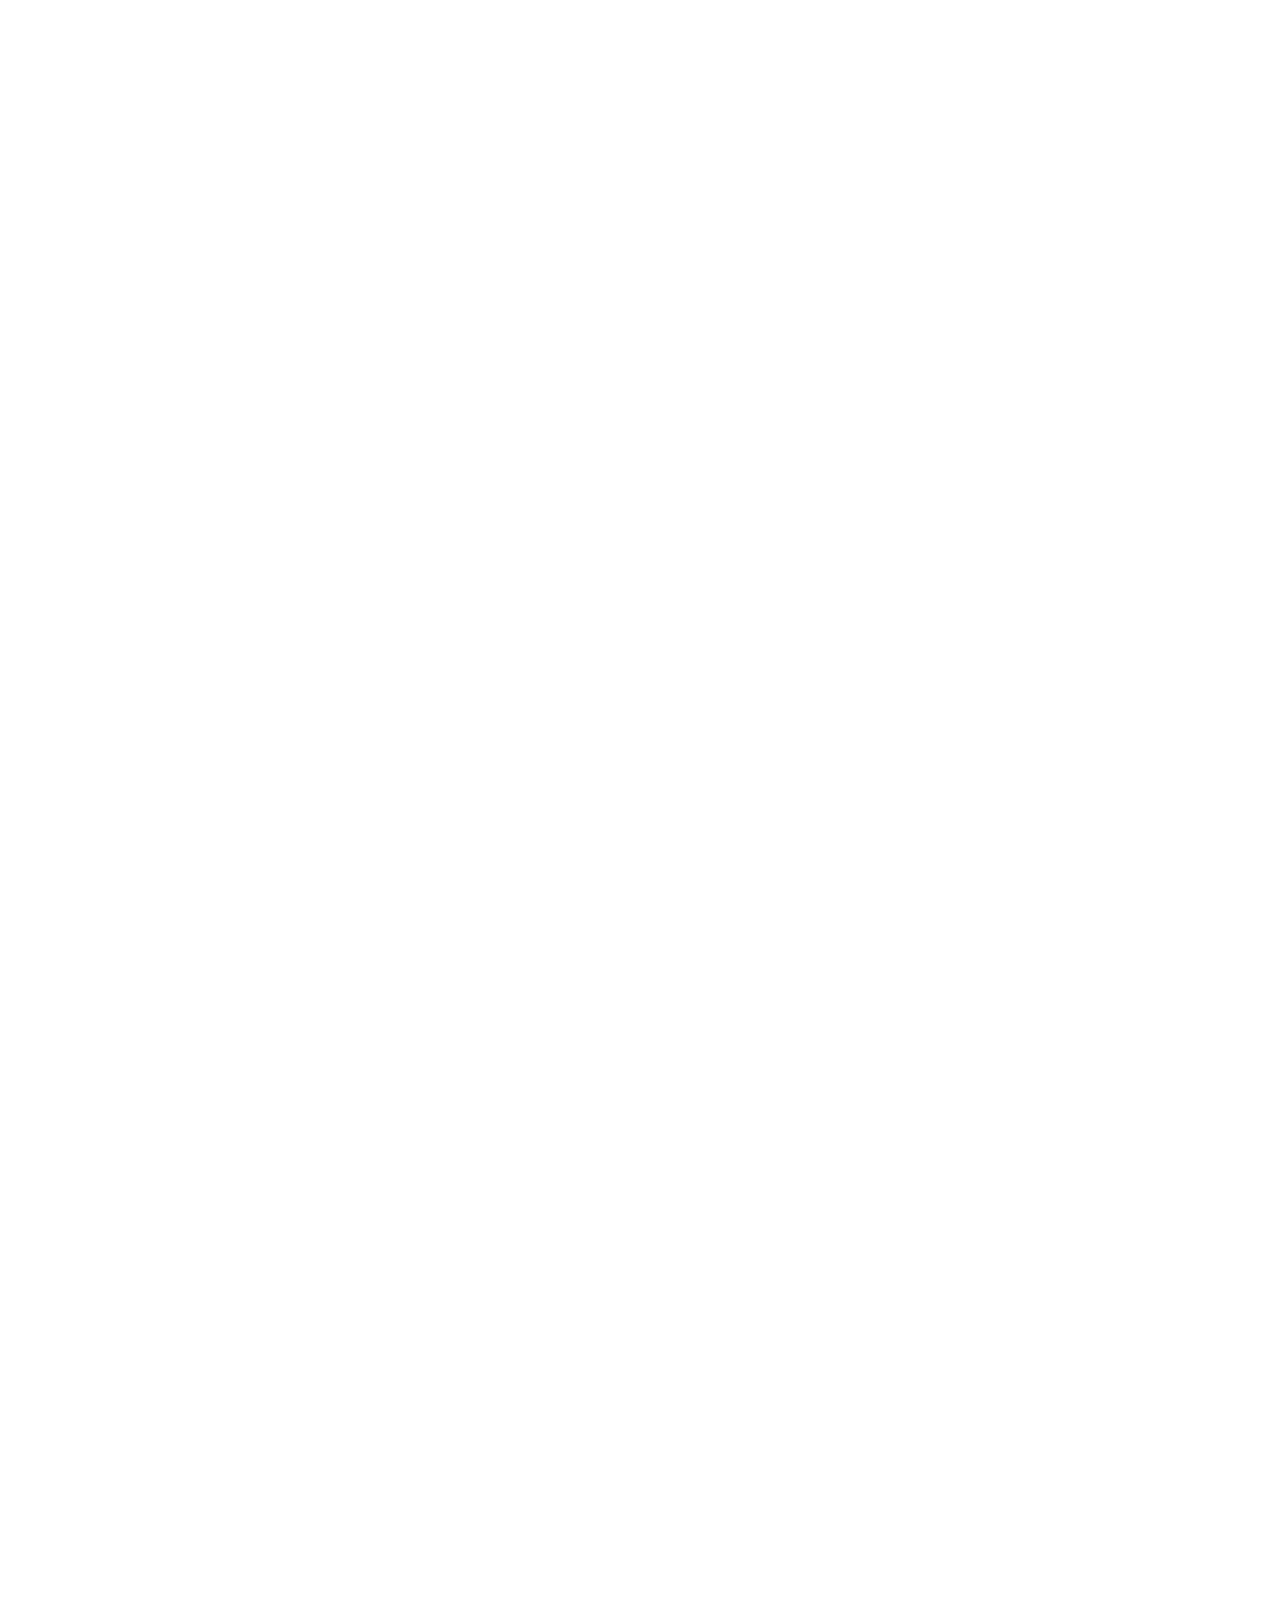
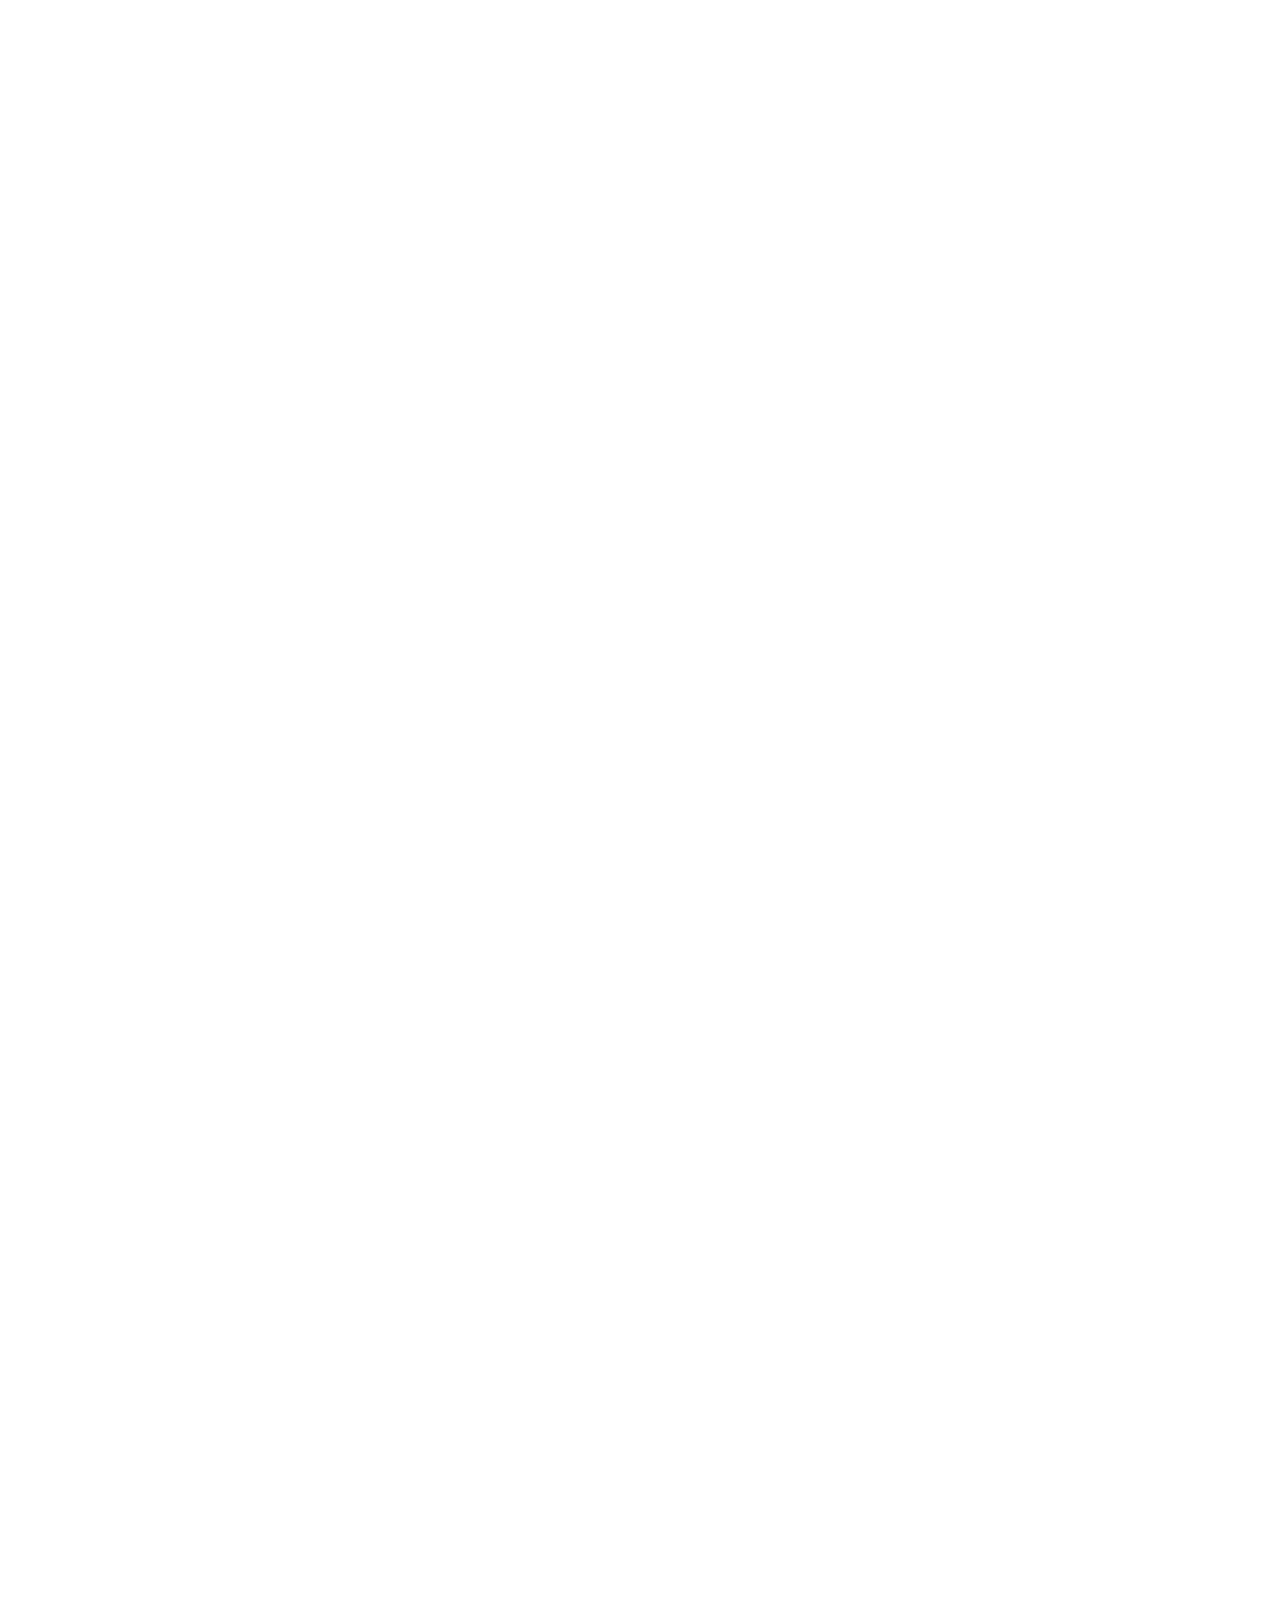
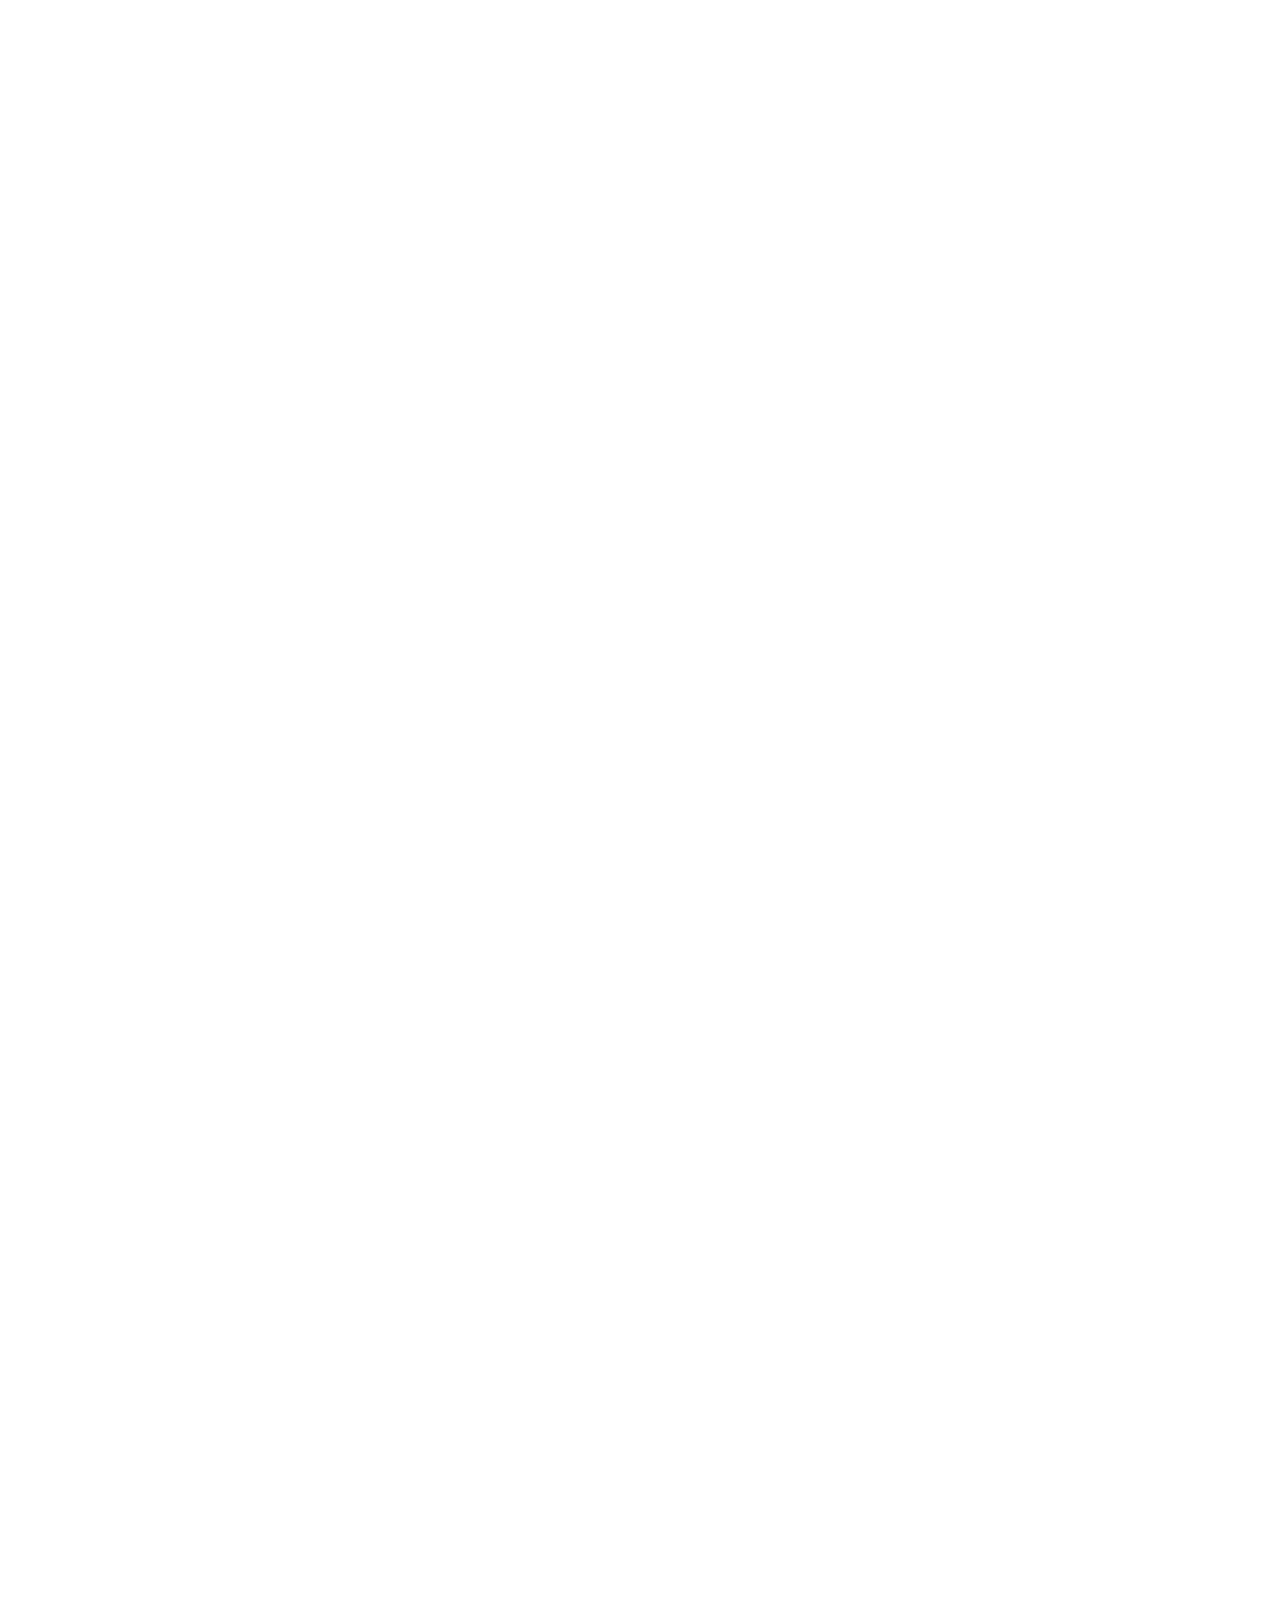
==== commit 5f758ce3: "added portal-clip element" ====
--- a/zoomscroll.html
+++ b/zoomscroll.html
@@ -56,19 +56,11 @@
                 Lorem ipsum dolor sit amet consectetur adipisicing elit. Nisi officiis porro voluptatibus, similique iusto minus asperiores vitae voluptatem, reprehenderit eveniet excepturi, sit totam ex enim commodi suscipit non sed veritatis.
             </p>
         </div>
-        <div class="portal1">
 
-            
-        </div>
-
-        <div class="portalframe1"></div>
-        <div class="portalframe2"></div>
-        <div class="portalframe3"></div>
-
-
-
+        <div class="portal1"></div>
         <div class="portal2"></div>
         <div class="portal3"></div>
+        <div class="portal1-clip"></div>
 
 
         <img class="image" src="cloud.png" alt="">
--- a/style.css
+++ b/style.css
@@ -50,7 +50,7 @@
     width: 13rem;
     text-align: center;
     color: black;
-    box-shadow: rgba(0, 0, 0, 0.35) 0px 5px 15px;
+    /* box-shadow: rgba(0, 0, 0, 0.35) 0px 5px 15px; */
 }
 
 
@@ -60,7 +60,8 @@
     display: flex;
     align-items: center;
     justify-content: space-evenly;
-
+    pointer-events: none;
+    
 
     
 }
@@ -74,7 +75,7 @@
     display: flex;
     align-items: center;
     justify-content: center;
-
+    pointer-events: auto;
 }
 
 .layer3{
@@ -86,33 +87,6 @@
     justify-content: space-evenly;
 }
 
-.portalframe1{
-    position: absolute;
-    height: 200rem;
-    width: 200rem;
-    background-color: white;
-    clip-path: polygon(0% 0%, 0% 100%, 25% 100%, 25% 25%, 75% 25%, 75% 75%, 25% 75%, 25% 100%, 100% 100%, 100% 0%);
-}
-
-.portalframe2{
-    position: absolute;
-    height: 200rem;
-    width: 200rem;
-    background-color: rgb(183, 230, 158);
-    clip-path: polygon(0% 0%, 0% 100%, 25% 100%, 25% 25%, 75% 25%, 75% 75%, 25% 75%, 25% 100%, 100% 100%, 100% 0%);
-}
-
-.portalframe3{
-    position: absolute;
-    height: 200rem;
-    width: 200rem;
-    background-color:rgb(134, 136, 217);
-    clip-path: polygon(0% 0%, 0% 100%, 25% 100%, 25% 25%, 75% 25%, 75% 75%, 25% 75%, 25% 100%, 100% 100%, 100% 0%);
-}
-
-
-
-
 .layer5{
     position: absolute;
     height: 100rem;
@@ -120,6 +94,7 @@
     display: flex;
     align-items: center;
     justify-content: space-evenly;
+
 }
 
 .video{
@@ -132,16 +107,26 @@
     position: absolute;
     width: 400px;
     height: 200px;
-    box-shadow: rgba(0, 0, 0, 0.35) 0px 5px 15px;
-    
+    /* box-shadow: rgba(0, 0, 0, 0.35) 0px 5px 15px; */
 }
 
 .portal1{
     position: absolute;
     height: 100rem;
     width: 100rem;
-    box-shadow: inset 0 0 20px rgba(0, 0, 0, 0.35);
+    /* box-shadow: inset 0 0 70px rgba(0, 0, 0, 0.35); */
     background-color: rgb(183, 230, 158);
+
+}
+
+.portal1-clip{
+    position: absolute;
+    height: 100rem;
+    width: 100rem;
+    /* box-shadow: inset 0 0 70px rgba(0, 0, 0, 0.35); */
+    /* background-color: rgb(183, 230, 158); */
+    outline: 1000px solid rgba(255, 0, 0, 0.5);
+
 }
 
 .portal2{
@@ -149,7 +134,7 @@
     height: 100rem;
     width: 100rem;
     background-color:rgb(134, 136, 217);
-    box-shadow: inset 0 0 20px rgba(0, 0, 0, 0.35);
+    /* box-shadow: inset 0 0 70px rgba(0, 0, 0, 0.35); */
 }
 
 .portal3{
@@ -157,7 +142,7 @@
     height: 100rem;
     width: 100rem;
     background-color:white;
-    box-shadow: inset 0 0 20px rgba(0, 0, 0, 0.35);
+    /* box-shadow: inset 0 0 70px rgba(0, 0, 0, 0.35); */
 }
 
 
@@ -175,6 +160,7 @@
     height: 10rem;
     width: 10rem;
     background-color: black;
+    pointer-events: none;
 
 }
 
@@ -200,12 +186,12 @@
     background-color: yellow;
     animation: rotate 5s ease 0s infinite reverse;
     z-index: inherit;
-
 }
 
 
 .text{
     color: black;
+    pointer-events: auto;
     
 
 }
